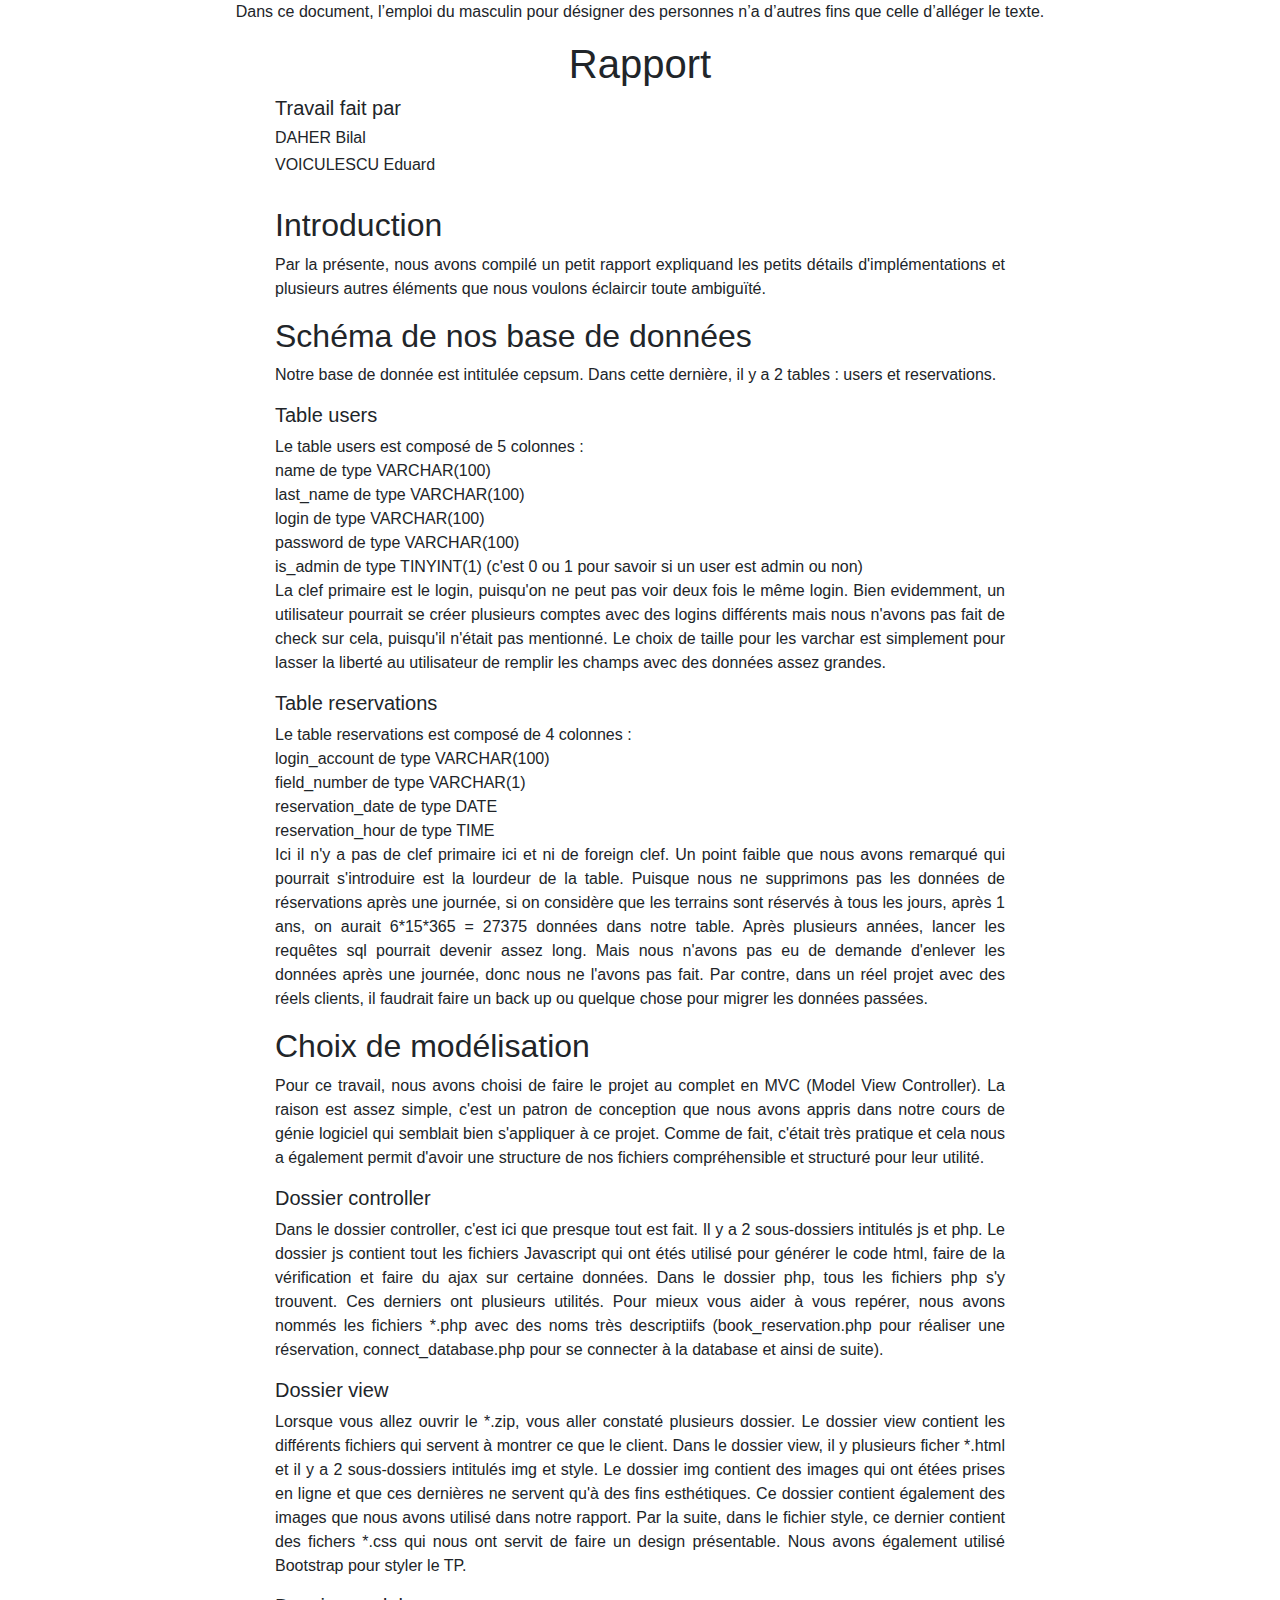
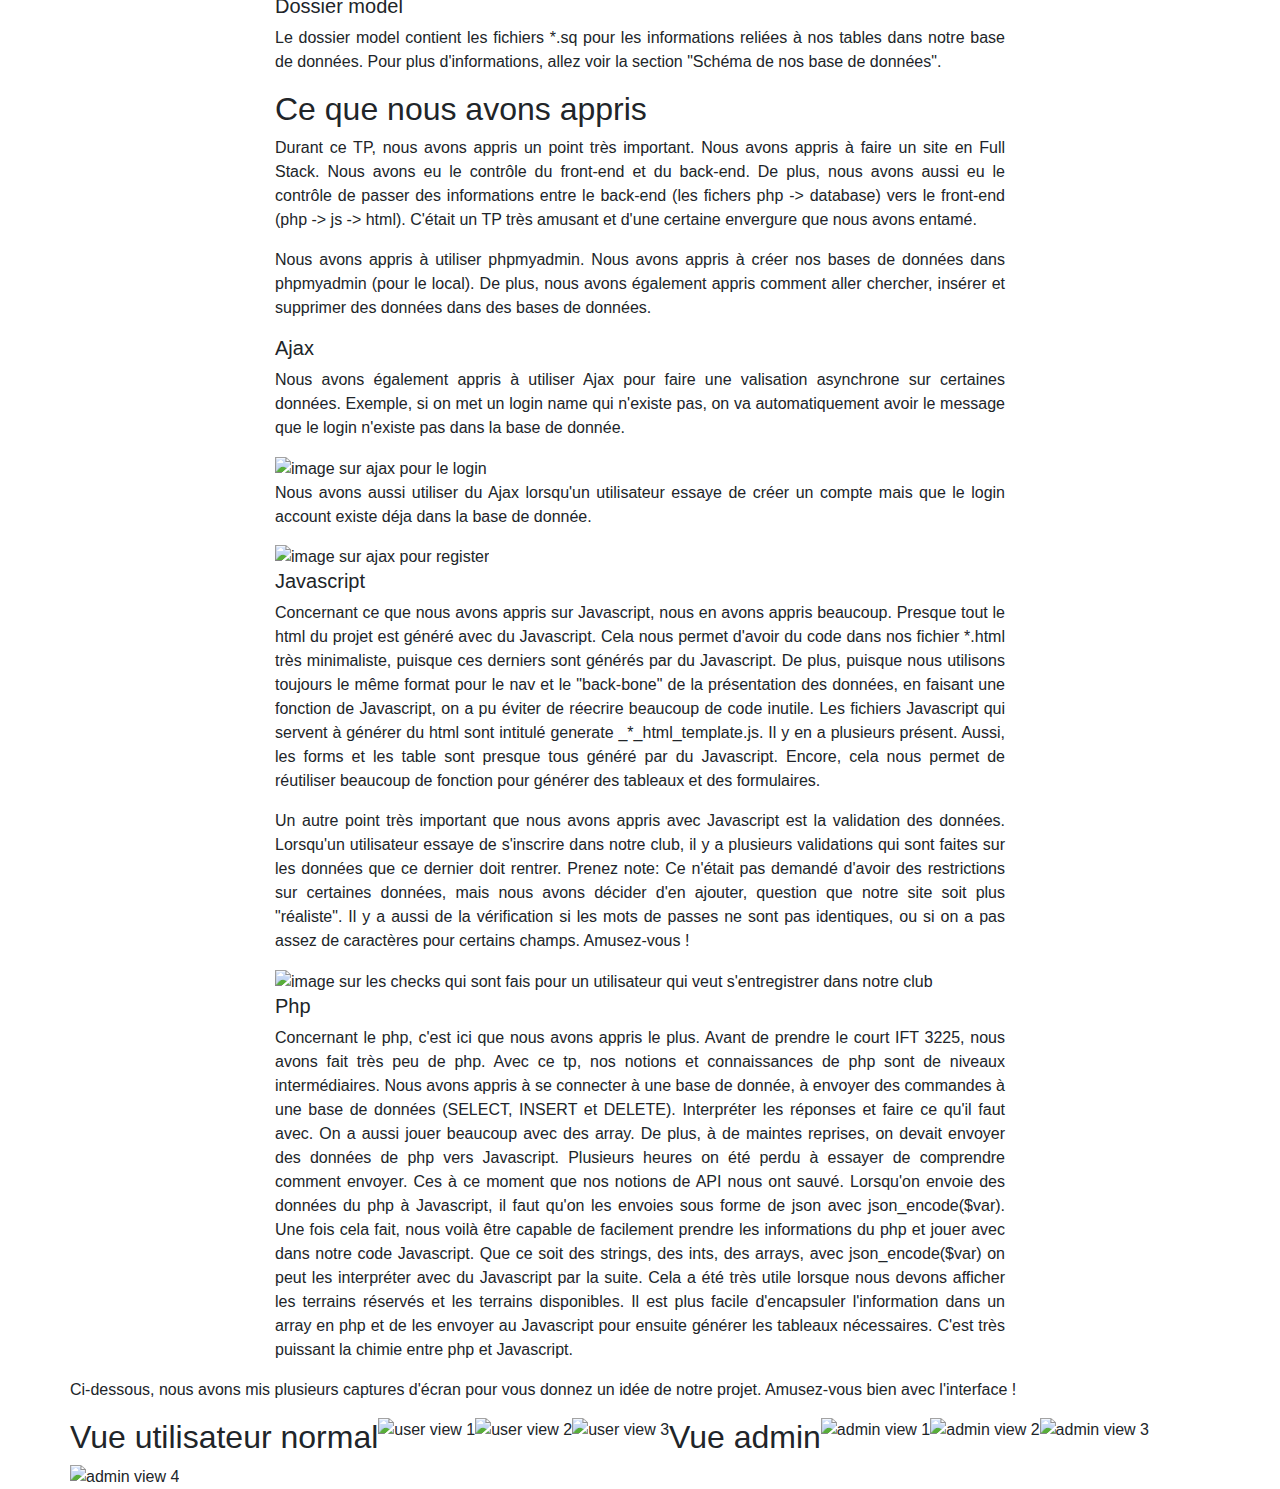
==== rapport.html @ a805cbae "ajout du rapport final" ====
<?xml version="1.0" encoding="UTF-8"?>
<?xml-stylesheet type="text/css" href="style/2048.css"?>
<!DOCTYPE html PUBLIC "-//W3C//DTD XHTML 1.0 Strict//EN" "http://www.w3.org/TR/xhtml1/DTD/xhtml1-strict.dtd">
<html xmlns="http://www.w3.org/1999/xhtml" lang="en" xml:lang="en">
    <head>
        <link rel="stylesheet" href="view/style/bootstrap/css/bootstrap.min.css" />
<!--        <link rel="stylesheet" type="text/css" href="view/style/index.css"/>-->
        <style type="text/css">
            p {
                text-align: justify;
            }
        </style>
        <title>Rapport</title>
    </head>
    <body>
        <div id="container" class="container">
            <p style="text-align: center;">Dans ce document, l’emploi du masculin pour désigner des personnes n’a d’autres fins que celle d’alléger le texte.</p>

            <h1 style="text-align: center;">Rapport</h1>
            <div class="row">
                <div class="col-md-8 offset-md-2">
                    <h5>Travail fait par</h5>
                    <h6>DAHER Bilal</h6>
                    <h6>VOICULESCU Eduard</h6>
                    <br />


                    <!-- Introduction BEGIN -->
                    <h2>Introduction</h2>
                    <p>
                        Par la présente, nous avons compilé un petit rapport expliquand les petits détails
                        d'implémentations et plusieurs autres éléments que nous voulons éclaircir toute ambiguïté.
                    </p>
                    <!-- Introduction END -->


                    <!-- Schéma de nos base de données BEGIN -->
                    <h2>Schéma de nos base de données</h2>
                    <p>
                        Notre base de donnée est intitulée cepsum. Dans cette dernière, il y a 2 tables : users et
                        reservations.
                    </p>
                    <h5>Table users</h5>
                    <p>
                        Le table users est composé de 5 colonnes :<br />
                        name de type VARCHAR(100) <br />
                        last_name de type VARCHAR(100) <br />
                        login de type VARCHAR(100) <br />
                        password de type VARCHAR(100) <br />
                        is_admin de type TINYINT(1) (c'est 0 ou 1 pour savoir si un user est admin ou non) <br />
                        La clef primaire est le login, puisqu'on ne peut pas voir deux fois le même login.
                        Bien evidemment, un utilisateur pourrait se créer plusieurs comptes avec des logins différents
                        mais nous n'avons pas fait de check sur cela, puisqu'il n'était pas mentionné.
                        Le choix de taille pour les varchar est simplement pour lasser la liberté au utilisateur
                        de remplir les champs avec des données assez grandes.
                    </p>
                    <h5>Table reservations</h5>
                    <p>
                        Le table reservations est composé de 4 colonnes :<br />
                        login_account de type VARCHAR(100) <br />
                        field_number de type VARCHAR(1) <br />
                        reservation_date de type DATE <br />
                        reservation_hour de type TIME <br />
                        Ici il n'y a pas de clef primaire ici et ni de foreign clef.
                        Un point faible que nous avons remarqué qui pourrait s'introduire est la lourdeur de la table.
                        Puisque nous ne supprimons pas les données de réservations après une journée, si on considère que les
                        terrains sont réservés à tous les jours, après 1 ans, on aurait 6*15*365 = 27375 données dans notre table.
                        Après plusieurs années, lancer les requêtes sql pourrait devenir assez long. Mais nous n'avons pas
                        eu de demande d'enlever les données après une journée, donc nous ne l'avons pas fait. Par contre,
                        dans un réel projet avec des réels clients, il faudrait faire un back up ou quelque chose pour migrer
                        les données passées.
                    </p>
                    <!-- Schéma de nos base de données END -->


                    <!-- Choix de modélisation BEGIN -->
                    <h2>Choix de modélisation</h2>

                    <p>
                        Pour ce travail, nous avons choisi de faire le projet au complet en MVC
                        (Model View Controller). La raison est assez simple, c'est un patron de
                        conception que nous avons appris dans notre cours de génie logiciel qui
                        semblait bien s'appliquer à ce projet. Comme de fait, c'était très pratique
                        et cela nous a également permit d'avoir une structure de nos fichiers
                        compréhensible et structuré pour leur utilité.
                    </p>
                    <h5>Dossier controller</h5>
                    <p>
                        Dans le dossier controller, c'est ici que presque tout est fait.
                        Il y a  2 sous-dossiers intitulés js et php. Le dossier js contient tout les
                        fichiers Javascript qui ont étés utilisé pour générer le code html, faire de la vérification
                        et faire du ajax sur certaine données. Dans le dossier php, tous les fichiers php s'y trouvent.
                        Ces derniers ont plusieurs utilités. Pour mieux vous aider à vous repérer, nous avons nommés
                        les fichiers *.php avec des noms très descriptiifs (book_reservation.php pour réaliser une réservation,
                        connect_database.php pour se connecter à la database et ainsi de suite).
                    </p>
                    <h5>Dossier view</h5>
                    <p>
                        Lorsque vous allez ouvrir le *.zip, vous aller constaté plusieurs dossier.
                        Le dossier view contient les différents fichiers qui servent à montrer
                        ce que le client. Dans le dossier view, il y plusieurs ficher *.html et il y a
                        2 sous-dossiers intitulés img et style. Le dossier img contient des images
                        qui ont étées prises en ligne et que ces dernières ne servent qu'à des fins esthétiques. Ce dossier
                        contient également des images que nous avons utilisé dans notre rapport.
                        Par la suite, dans le fichier style, ce dernier contient des fichers *.css qui nous ont servit
                        de faire un design présentable. Nous avons également utilisé Bootstrap pour styler le TP.
                    </p>
                    <h5>Dossier model</h5>
                    <p>
                        Le dossier model contient les fichiers *.sq pour les informations reliées à nos tables dans
                        notre base de données. Pour plus d'informations, allez voir la section "Schéma de nos base de données".
                    </p>
                    <!-- Choix de modélisation END -->

                    <!-- Ce que nous avons appris BEGIN -->
                    <h2>Ce que nous avons appris</h2>
                    <p>
                        Durant ce TP, nous avons appris un point très important. Nous avons appris à faire un site
                        en Full Stack. Nous avons eu le contrôle du front-end et du back-end. De plus, nous avons aussi
                        eu le contrôle de passer des informations entre le back-end (les fichers php -> database)
                        vers le front-end (php -> js -> html). C'était un TP très amusant et d'une certaine envergure
                        que nous avons entamé.
                    </p>
                    <p>
                        Nous avons appris à utiliser phpmyadmin. Nous avons appris à créer nos bases de données dans
                        phpmyadmin (pour le local). De plus, nous avons également appris comment aller chercher,
                        insérer et supprimer des données dans des bases de données.
                    </p>
                    <h5>Ajax</h5>
                    <p>
                        Nous avons également appris à utiliser Ajax pour faire une valisation asynchrone sur certaines
                        données. Exemple, si on met un login name qui n'existe pas, on va automatiquement avoir le
                        message que le login n'existe pas dans la base de donnée.
                    </p>
                    <img src="view/img/ajax_login.PNG" alt="image sur ajax pour le login" />
                    <p>
                        Nous avons aussi utiliser du Ajax lorsqu'un utilisateur essaye de créer un compte mais que le
                        login account existe déja dans la base de donnée.
                    </p>
                    <img src="view/img/ajax_register.PNG" alt="image sur ajax pour register" />
                    <h5>Javascript</h5>
                    <p>
                        Concernant ce que nous avons appris sur Javascript, nous en avons appris beaucoup.
                        Presque tout le html du projet est généré avec du Javascript. Cela nous permet d'avoir
                        du code dans nos fichier *.html très minimaliste, puisque ces derniers sont générés
                        par du Javascript. De plus, puisque nous utilisons toujours le même format pour le nav et
                        le "back-bone" de la présentation des données, en faisant une fonction de Javascript, on
                        a pu éviter de réecrire beaucoup de code inutile. Les fichiers Javascript qui servent
                        à générer du html sont intitulé generate _*_html_template.js. Il y en a plusieurs présent.
                        Aussi, les forms et les table sont presque tous généré par du Javascript. Encore, cela nous permet
                        de réutiliser beaucoup de fonction pour générer des tableaux et des formulaires.
                    </p>
                    <p>
                        Un autre point très important que nous avons appris avec Javascript est la validation des données.
                        Lorsqu'un utilisateur essaye de s'inscrire dans notre club, il y a plusieurs validations qui
                        sont faites sur les données que ce dernier doit rentrer. Prenez note: Ce n'était pas demandé
                        d'avoir des restrictions sur certaines données, mais nous avons décider d'en ajouter, question que
                        notre site soit plus "réaliste". Il y a aussi de la vérification si les mots de passes ne sont pas
                        identiques, ou si on a pas assez de caractères pour certains champs. Amusez-vous !
                    </p>
                    <img src="view/img/register_check.PNG" alt="image sur les checks qui sont fais pour un utilisateur qui veut s'entregistrer dans notre club" />
                    <h5>Php</h5>
                    <p>
                        Concernant le php, c'est ici que nous avons appris le plus. Avant de prendre le court IFT 3225,
                        nous avons fait très peu de php. Avec ce tp, nos notions et connaissances de php sont de niveaux
                        intermédiaires. Nous avons appris à se connecter à une base de donnée, à envoyer des commandes
                        à une base de données (SELECT, INSERT et DELETE). Interpréter les réponses et faire ce qu'il faut avec.
                        On a aussi jouer beaucoup avec des array. De plus, à de maintes reprises, on devait envoyer des
                        données de php vers Javascript. Plusieurs heures on été perdu à essayer de comprendre comment envoyer.
                        Ces à ce moment que nos notions de API nous ont sauvé. Lorsqu'on envoie des données du php à Javascript,
                        il faut qu'on les envoies sous forme de json avec json_encode($var). Une fois cela fait,
                        nous voilà être capable de facilement prendre les informations du php et jouer avec dans notre code
                        Javascript. Que ce soit des strings, des ints, des arrays, avec json_encode($var) on peut les interpréter
                        avec du Javascript par la suite. Cela a été très utile lorsque nous devons afficher les terrains
                        réservés et les terrains disponibles. Il est plus facile d'encapsuler l'information dans un array en php
                        et de les envoyer au Javascript pour ensuite générer les tableaux nécessaires. C'est très puissant la
                        chimie entre php et Javascript.
                    </p>
                    <!-- Ce que nous avons appris END -->


                </div>

                <p>
                    Ci-dessous, nous avons mis plusieurs captures d'écran pour vous donnez un idée de notre projet.
                    Amusez-vous bien avec l'interface !
                </p>

                <h2>Vue utilisateur normal</h2>
                <img src="view/img/user_view_1.PNG" alt="user view 1" />
                <img src="view/img/user_view_2.PNG" alt="user view 2" />
                <img src="view/img/user_view_3.PNG" alt="user view 3" />

                <h2>Vue admin</h2>
                <img src="view/img/admin_view_1.PNG" alt="admin view 1" />
                <img src="view/img/admin_view_2.PNG" alt="admin view 2" />
                <img src="view/img/admin_view_3.PNG" alt="admin view 3" />
                <img src="view/img/admin_view_4.PNG" alt="admin view 4" />

            </div>
        </div>
    </body>
</html>
---- view/style/index.css ----
body {
    background-image: url("../img/background_CEPSUM.jpg");
    font-family: "Trebuchet MS", Arial, Helvetica, sans-serif;
}

#container {
    padding: 16px;
    display: flex;
    align-items: center;
    justify-content: center;
}

#login {
    background: rgb(73, 73, 73, 0.5);
    width: 40%;
}

.form-field {

}

#login-info {

}

.form_buttons {

}

#register{
    background: rgb(73, 73, 73, 0.5);
    width : 50%;
}

.center-h1 {
    text-align: center;
}

form {
    padding: 20px;
}

button {
    background-color: #4286f4;
    color: white;
    padding: 14px 20px;
    margin: 8px 0;
    border: none;
    cursor: pointer;
    width: 100%;
}  

button:hover {
    opacity: 0.8;
}

input[type=text], input[type=password] {
    width: 100%;
    padding: 12px 20px;
    margin: 8px 0;
    display: inline-block;
    border: 1px solid #ccc;
    box-sizing: border-box;
}

.cancel_button {
    background-color: #bc2020;
}
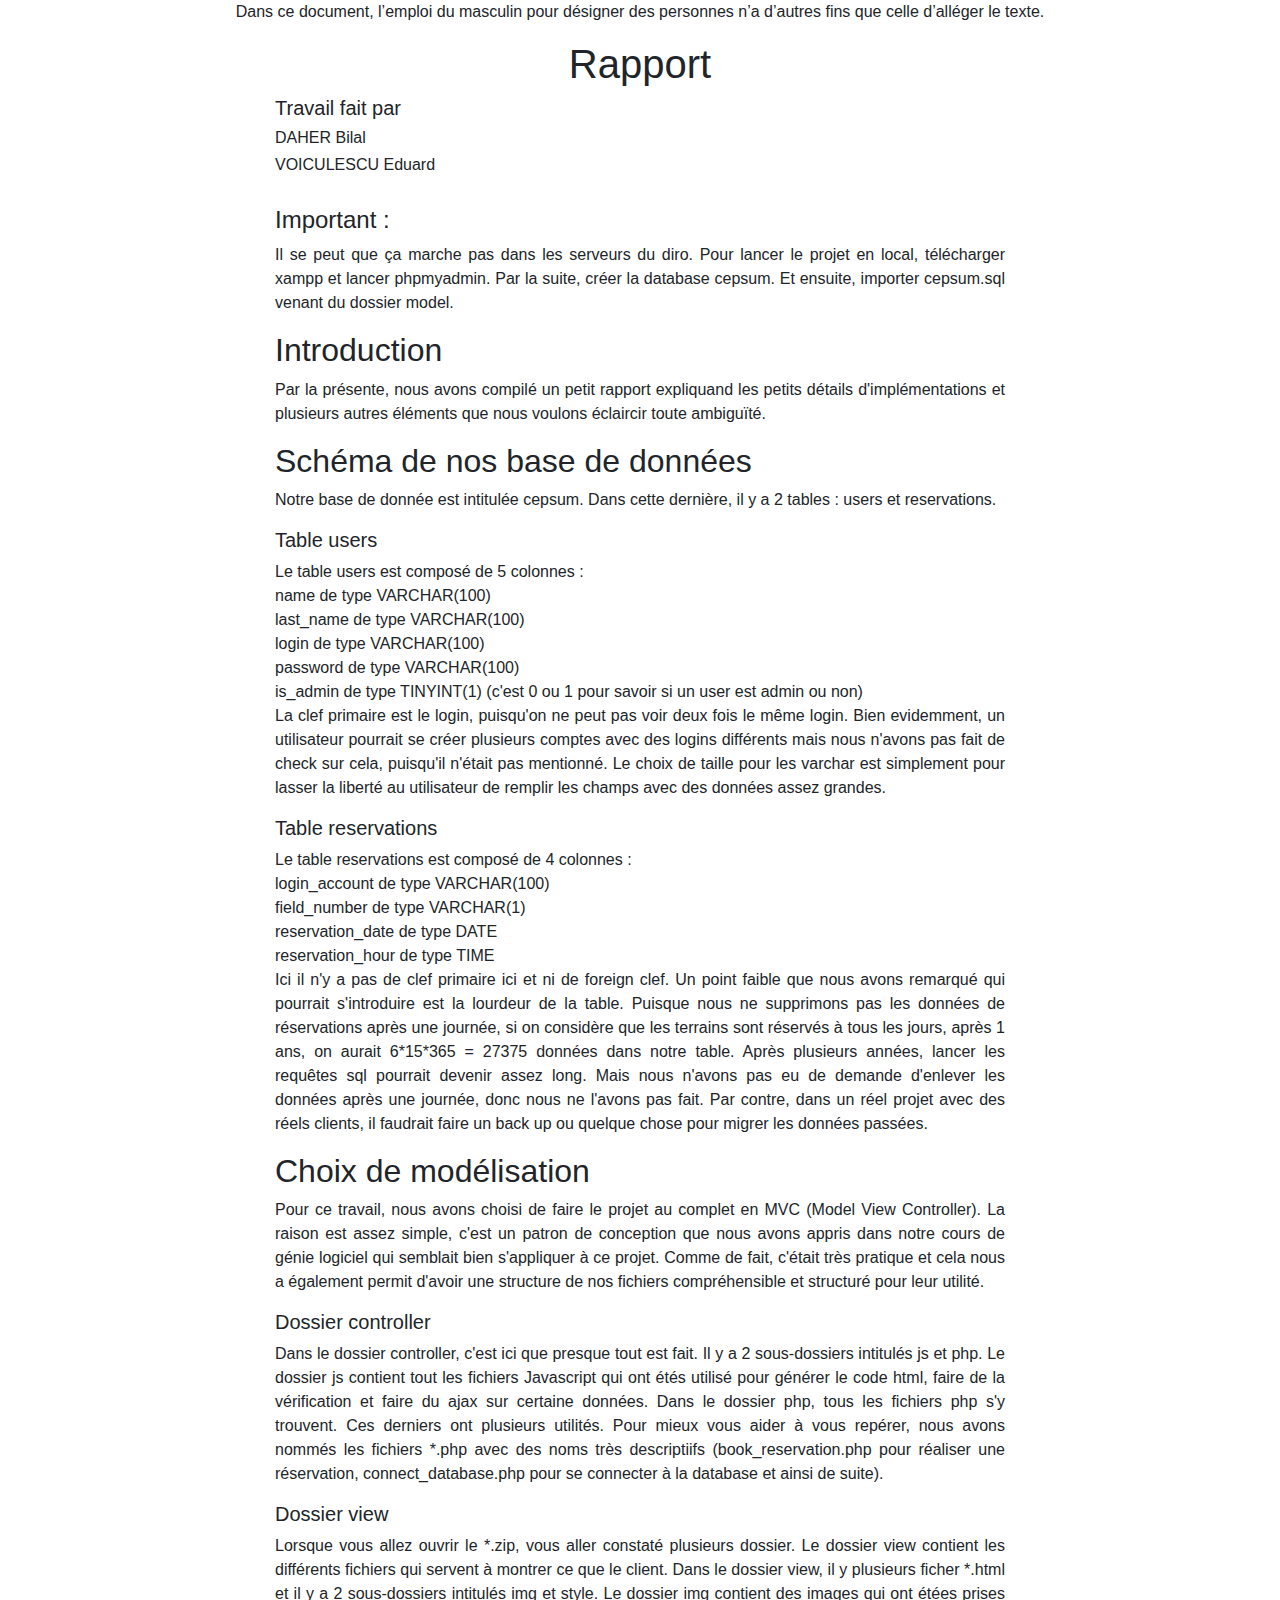
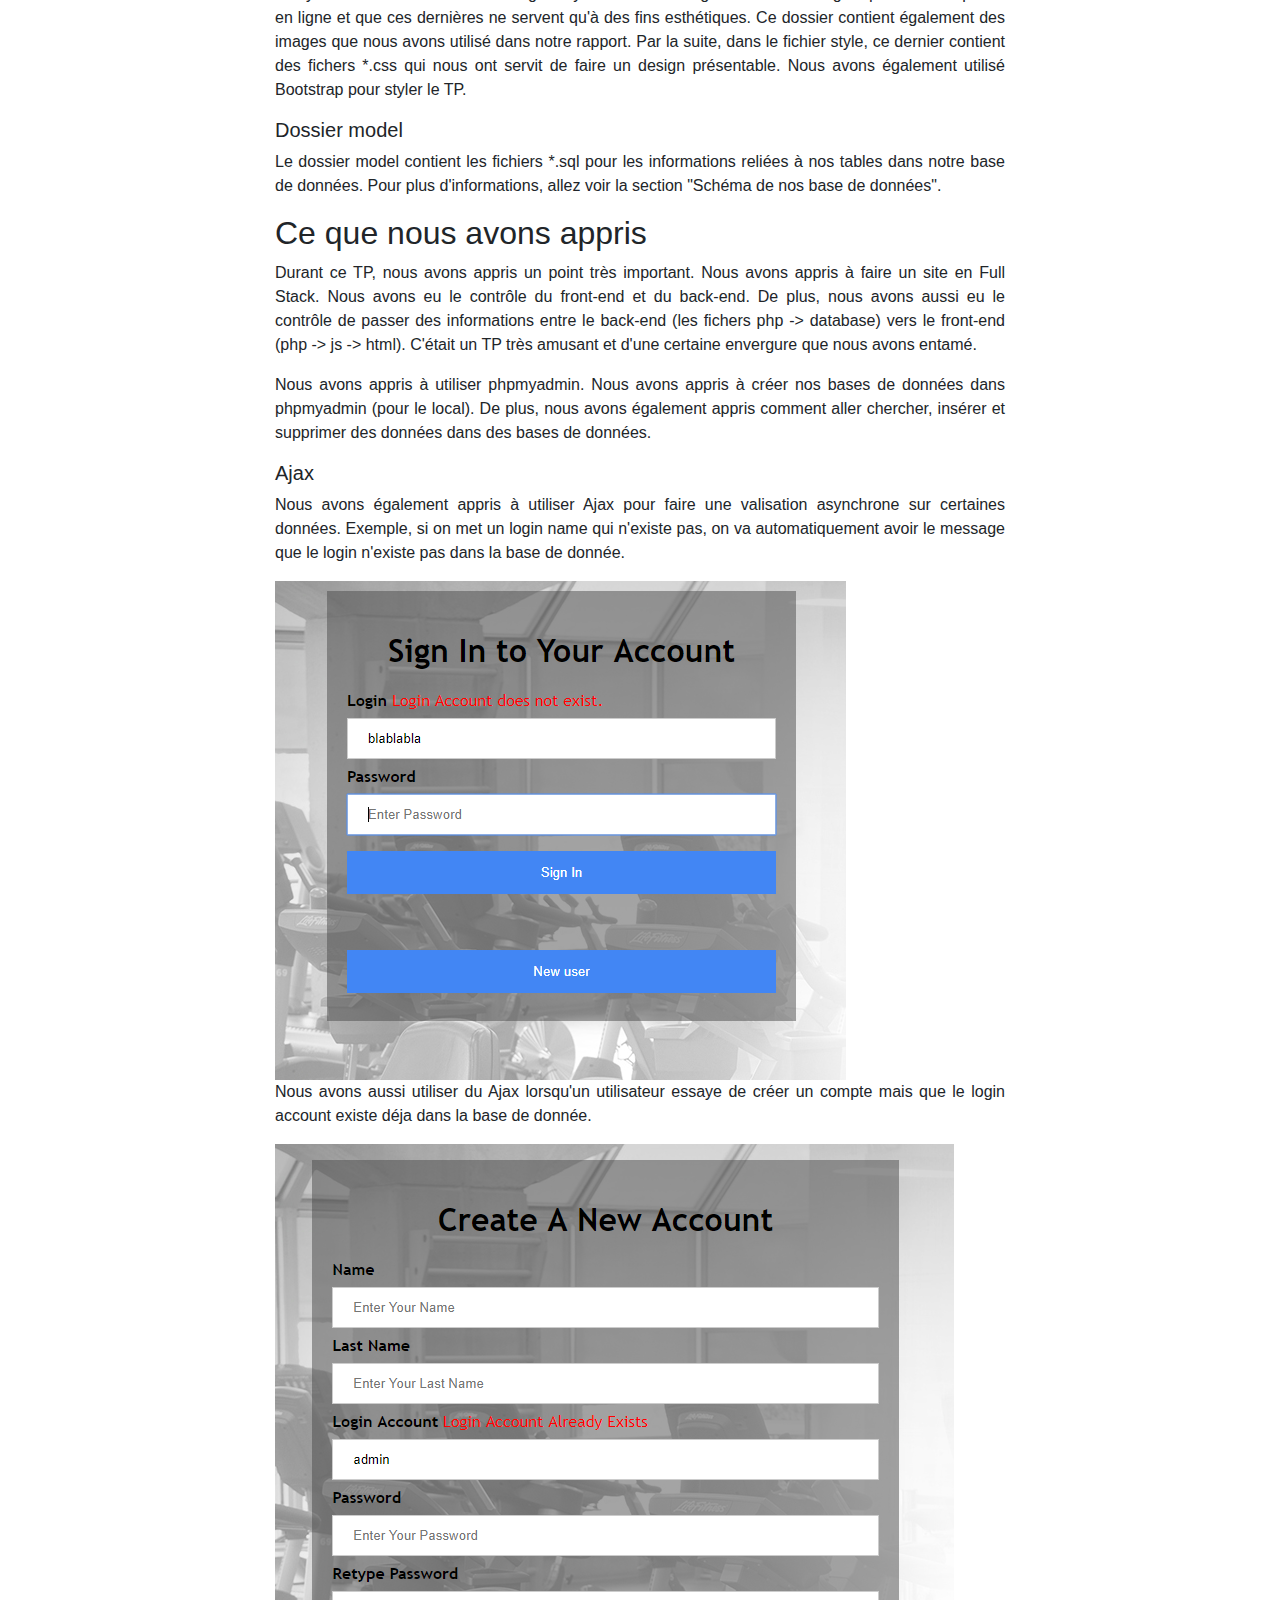
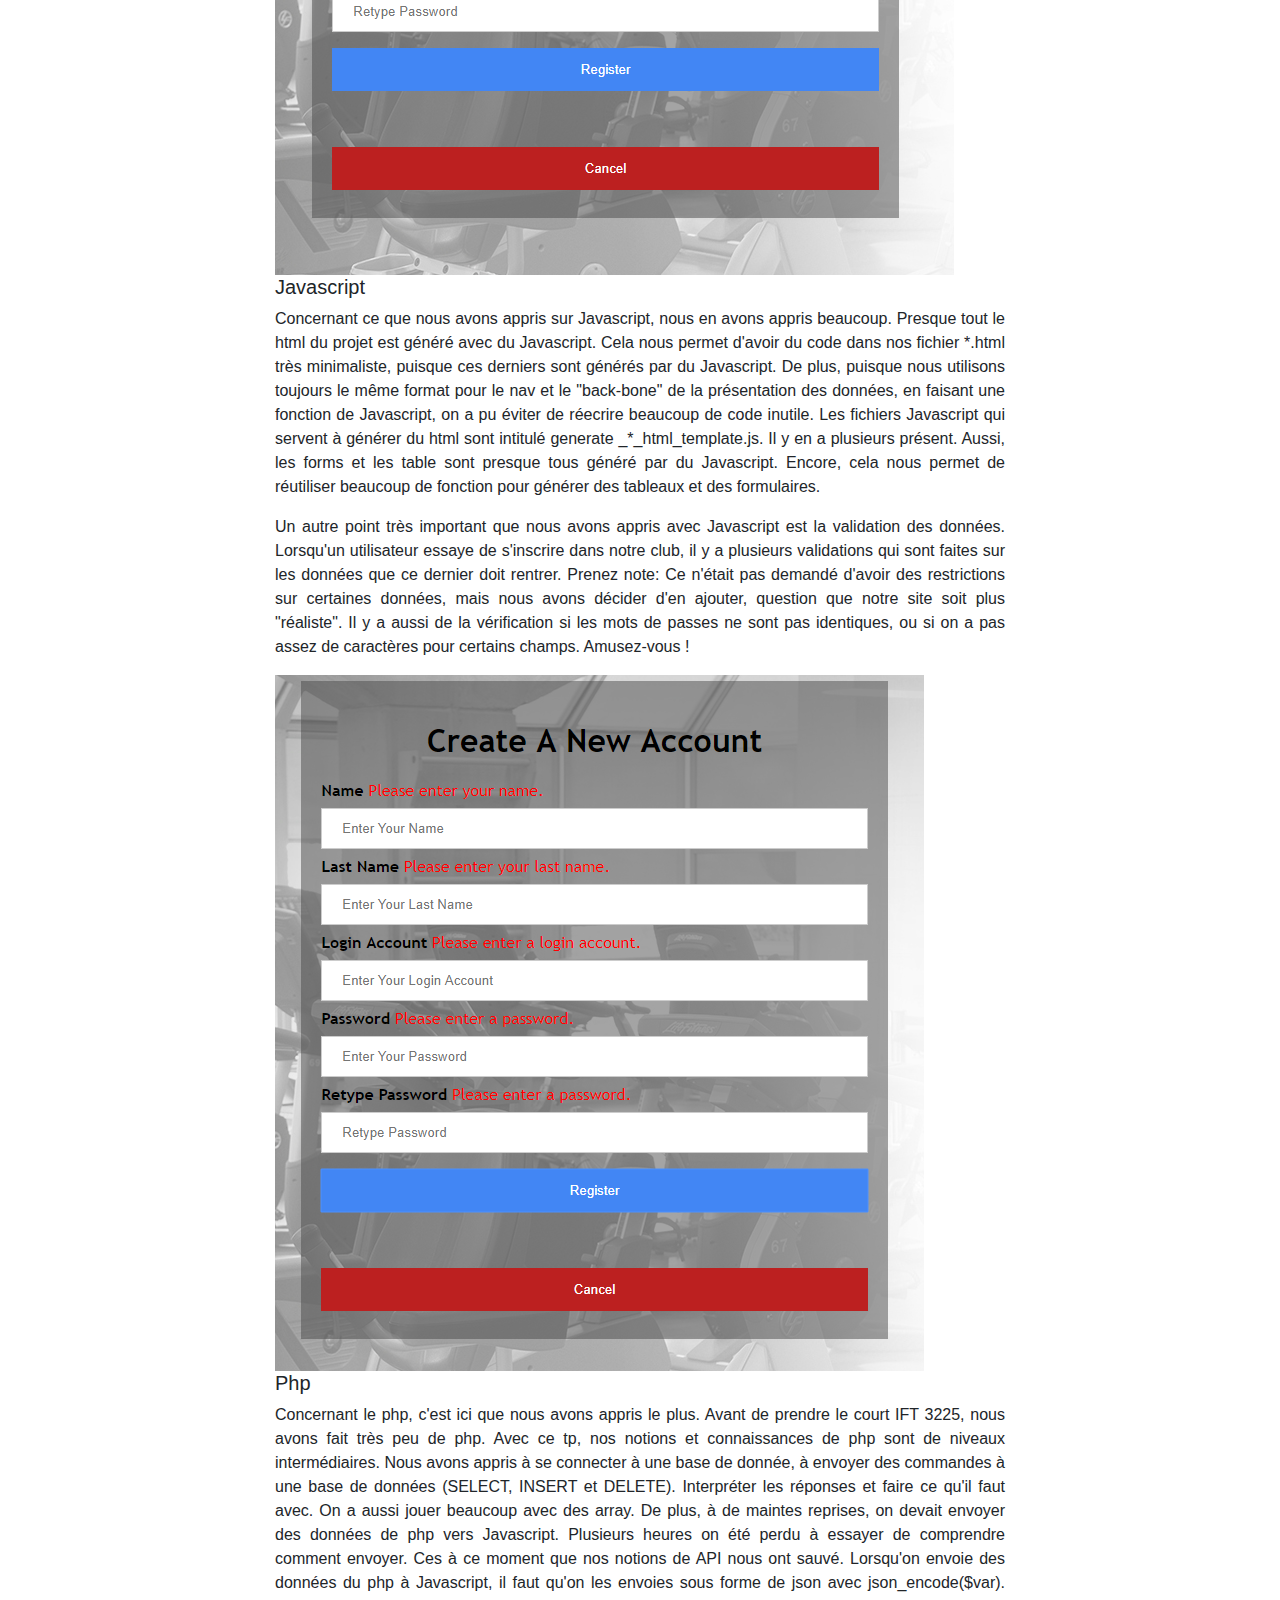
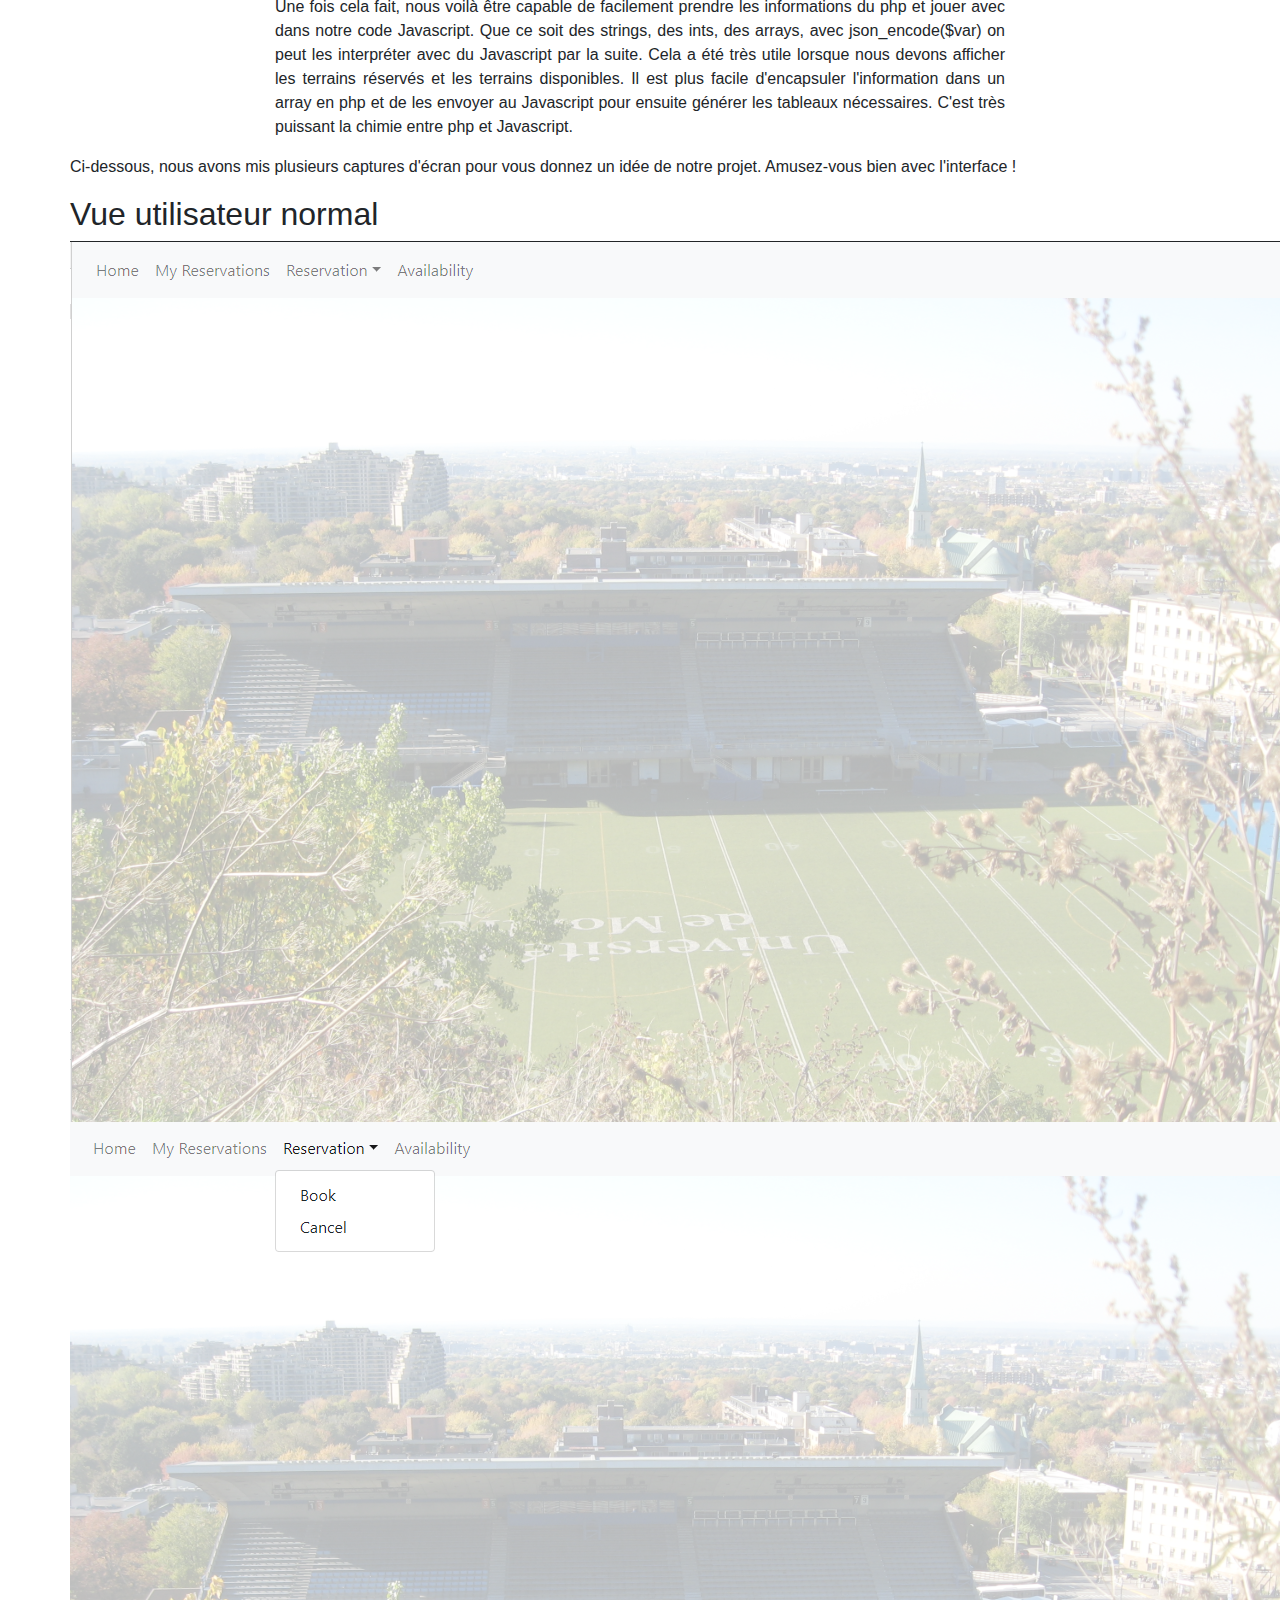
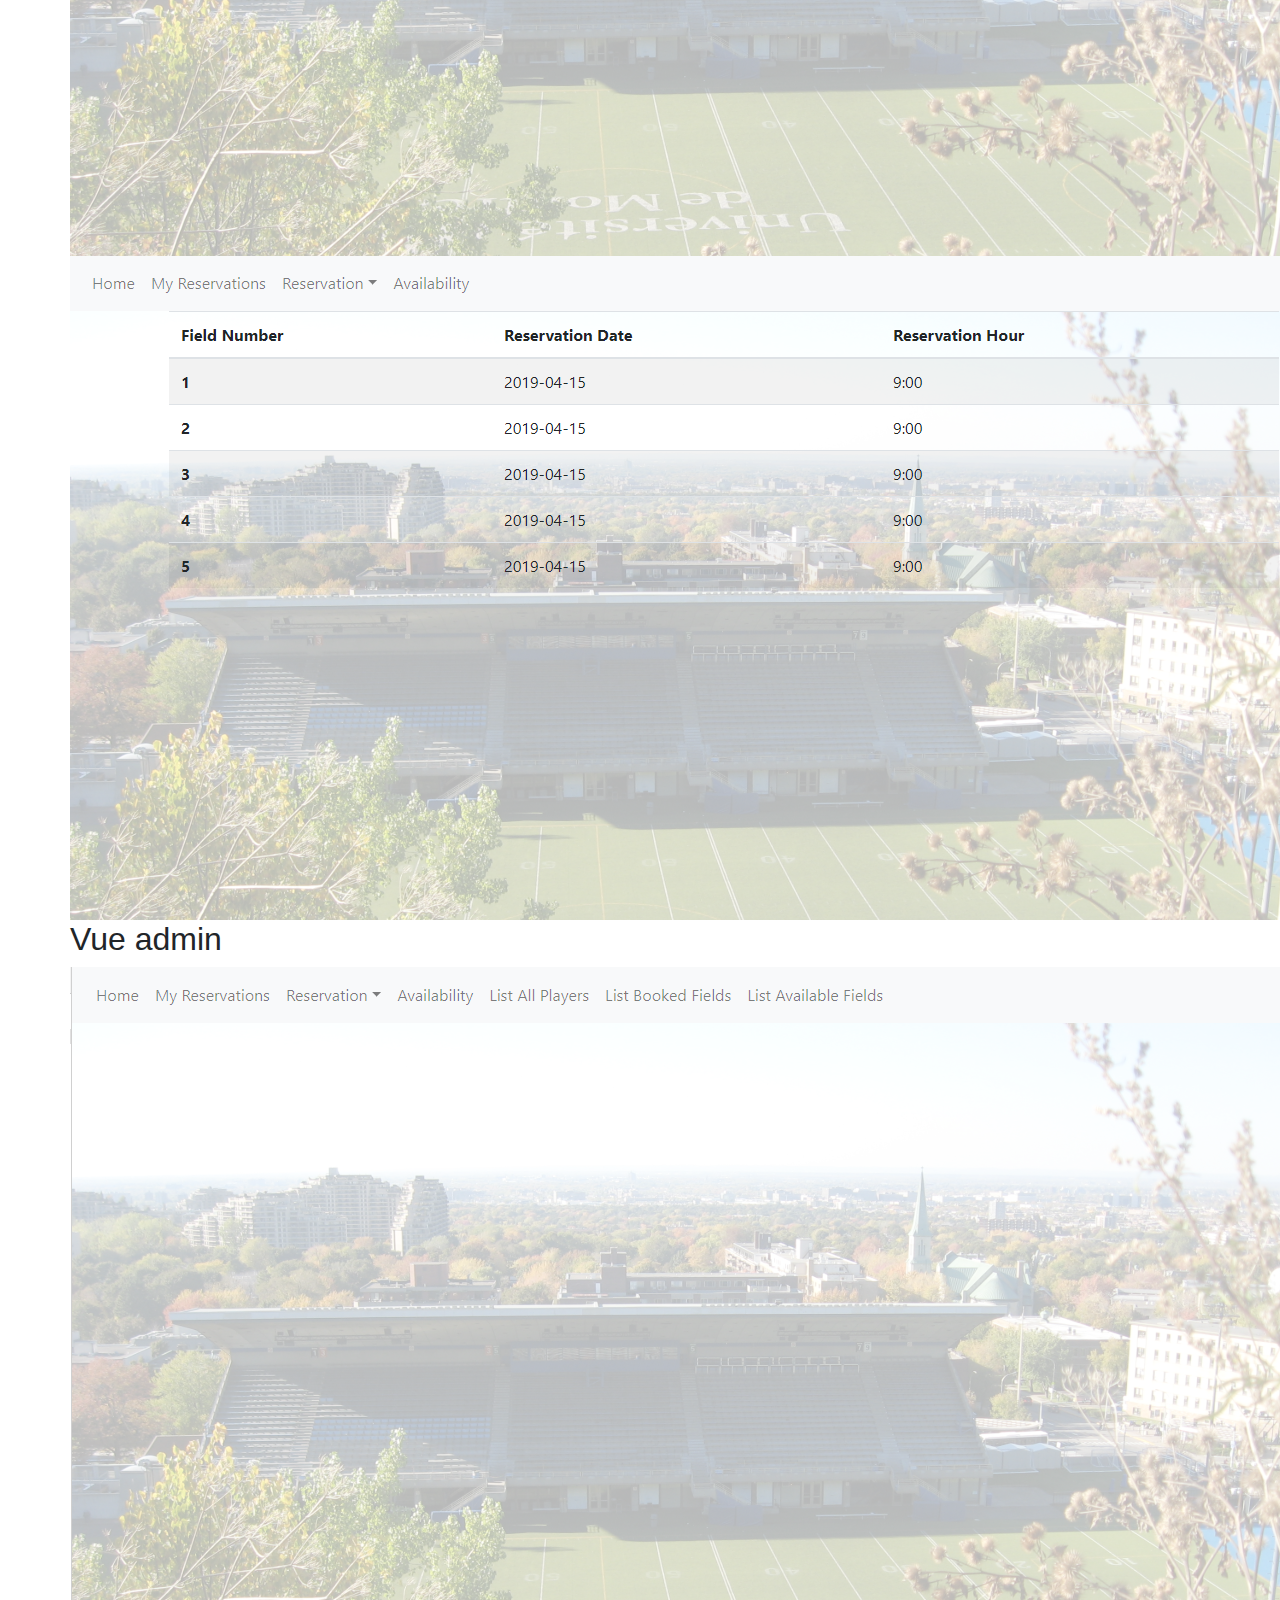
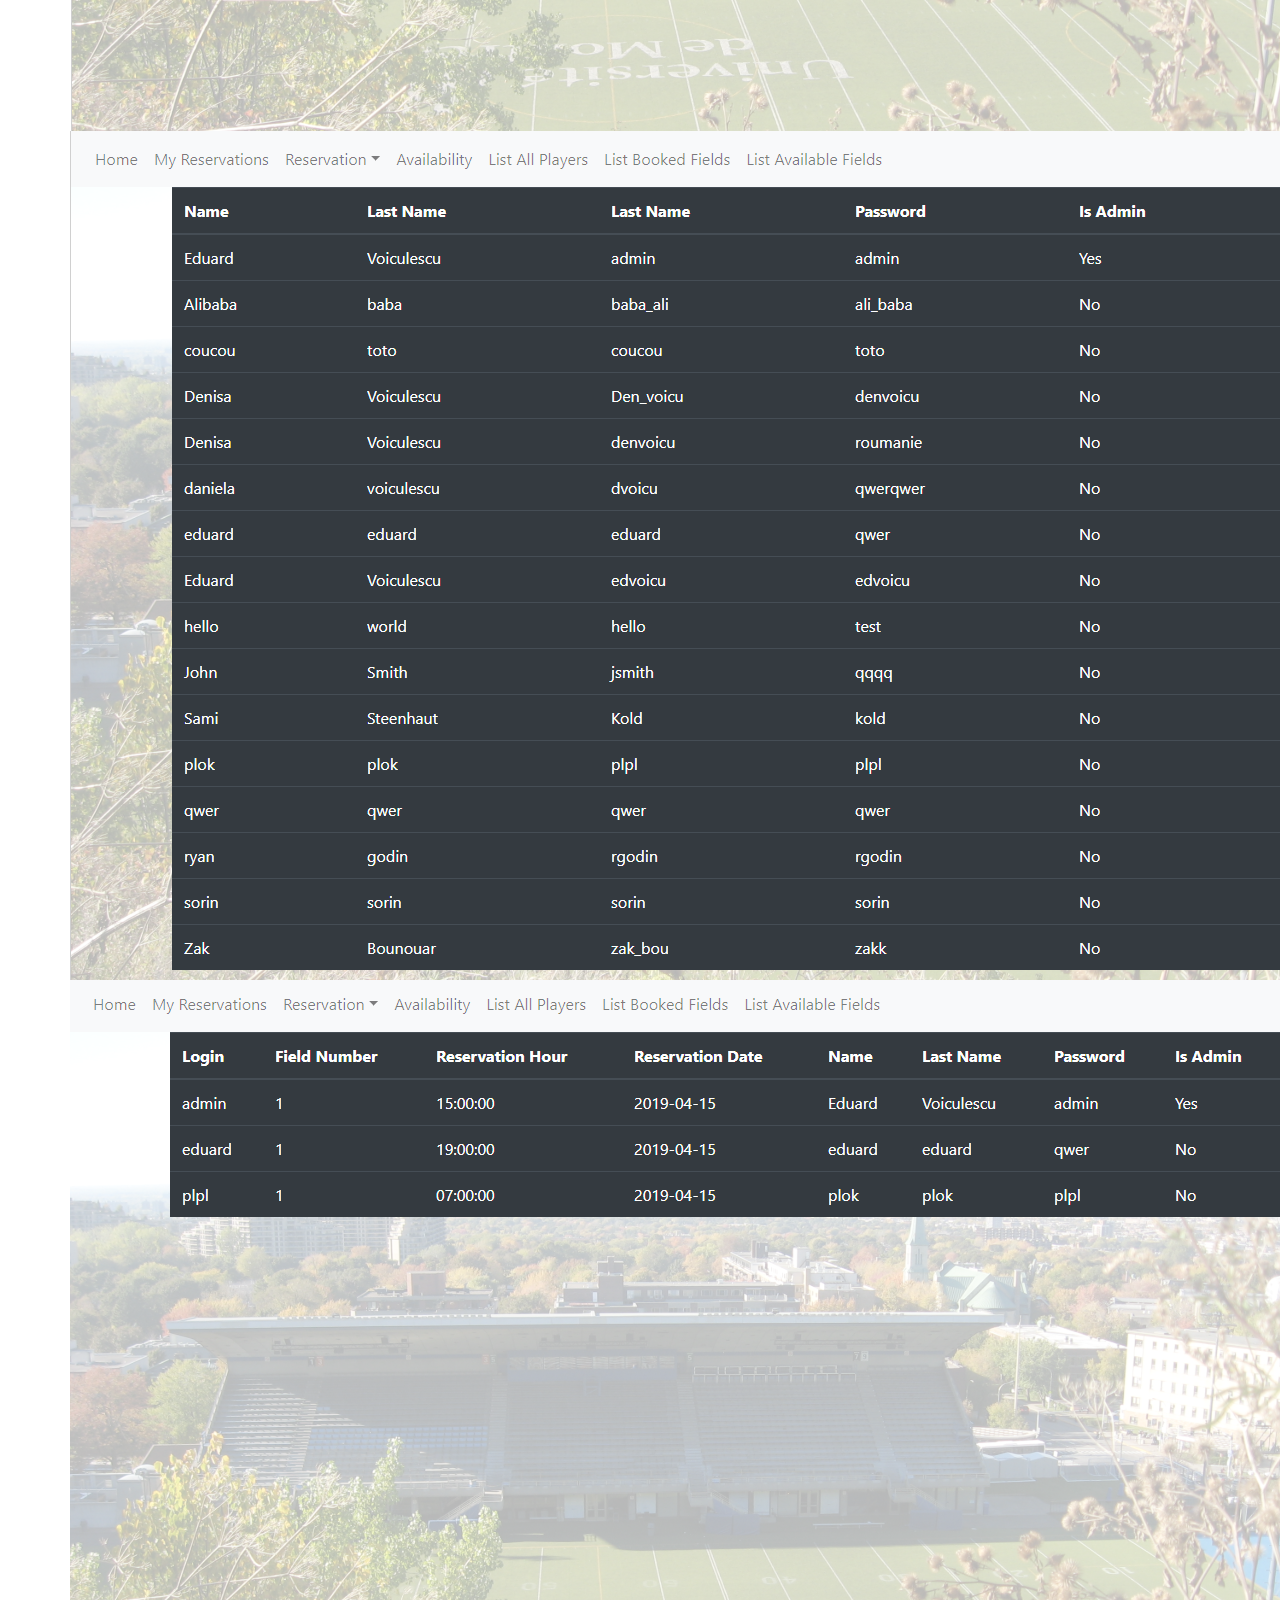
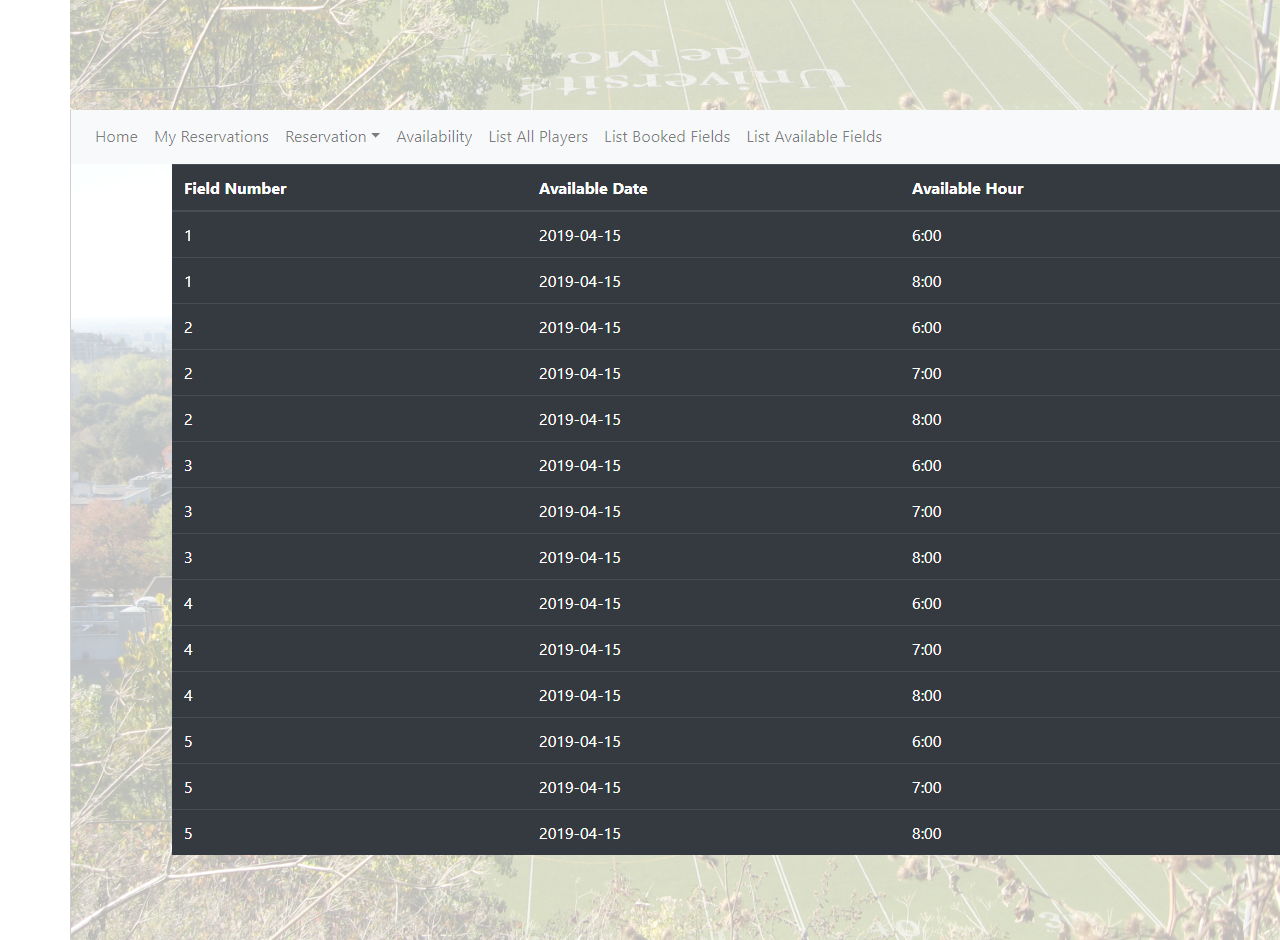
==== commit 89878436: "ajout du rapport final" ====
--- a/rapport.html
+++ b/rapport.html
@@ -24,6 +24,12 @@
                     <h6>VOICULESCU Eduard</h6>
                     <br />
 
+                    <h4>Important :</h4>
+                    <p>
+                        Il se peut que ça marche pas dans les serveurs du diro. Pour lancer le projet en local,
+                        télécharger xampp et lancer phpmyadmin. Par la suite, créer la database cepsum. Et ensuite, importer
+                        cepsum.sql venant du dossier model.
+                    </p>
 
                     <!-- Introduction BEGIN -->
                     <h2>Introduction</h2>
@@ -107,7 +113,7 @@
                     </p>
                     <h5>Dossier model</h5>
                     <p>
-                        Le dossier model contient les fichiers *.sq pour les informations reliées à nos tables dans
+                        Le dossier model contient les fichiers *.sql pour les informations reliées à nos tables dans
                         notre base de données. Pour plus d'informations, allez voir la section "Schéma de nos base de données".
                     </p>
                     <!-- Choix de modélisation END -->
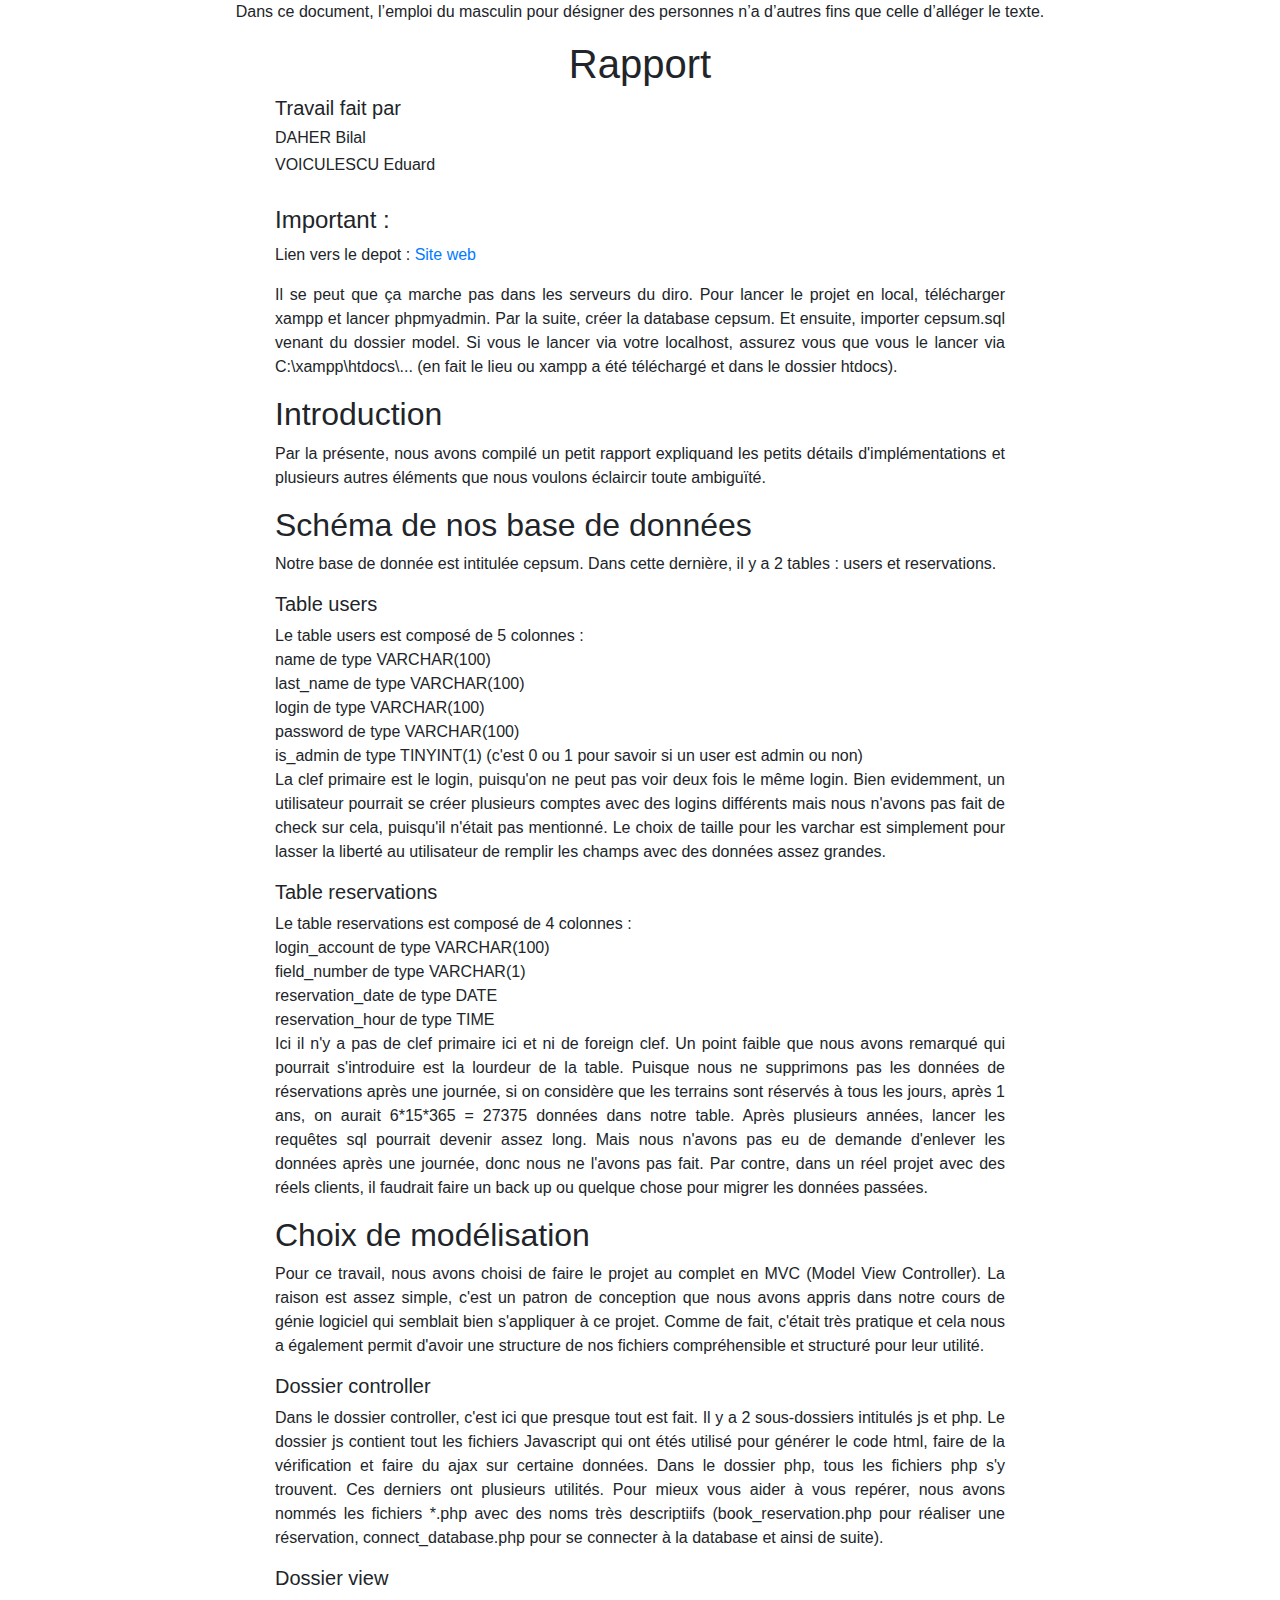
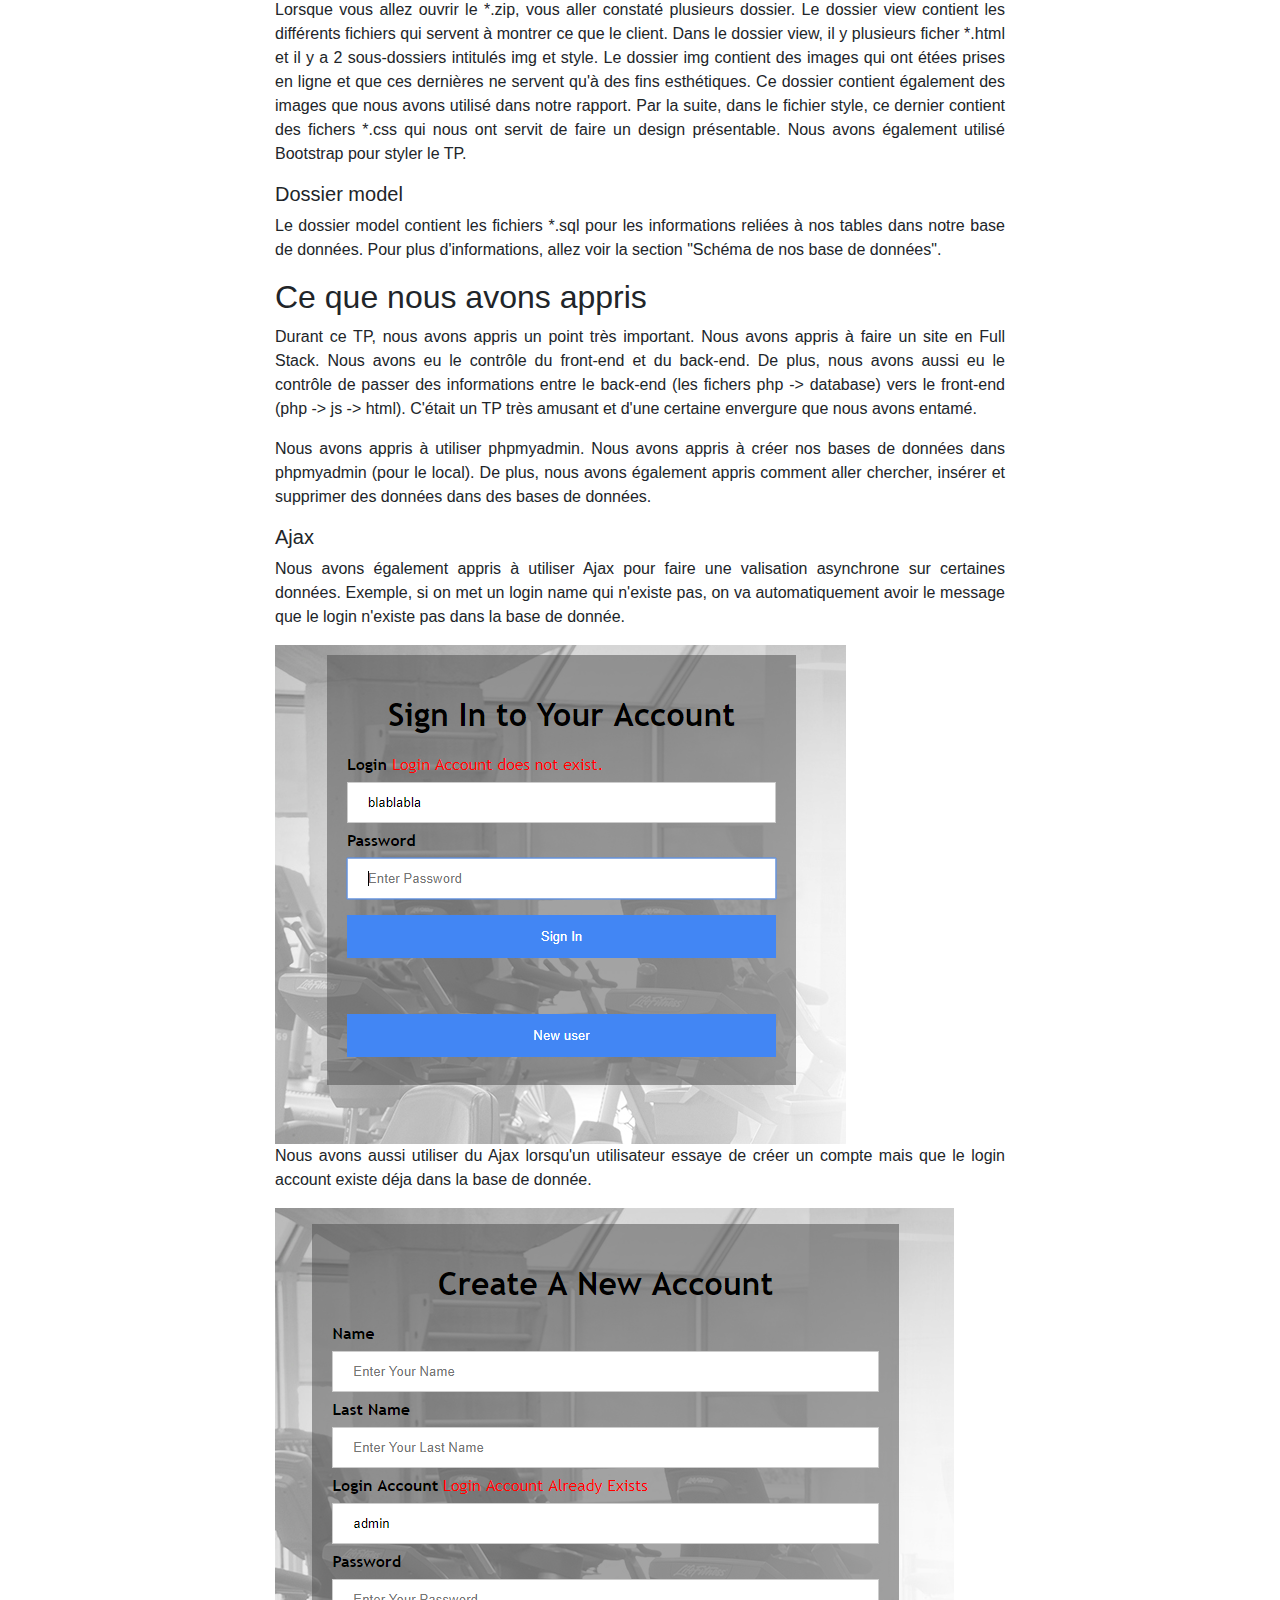
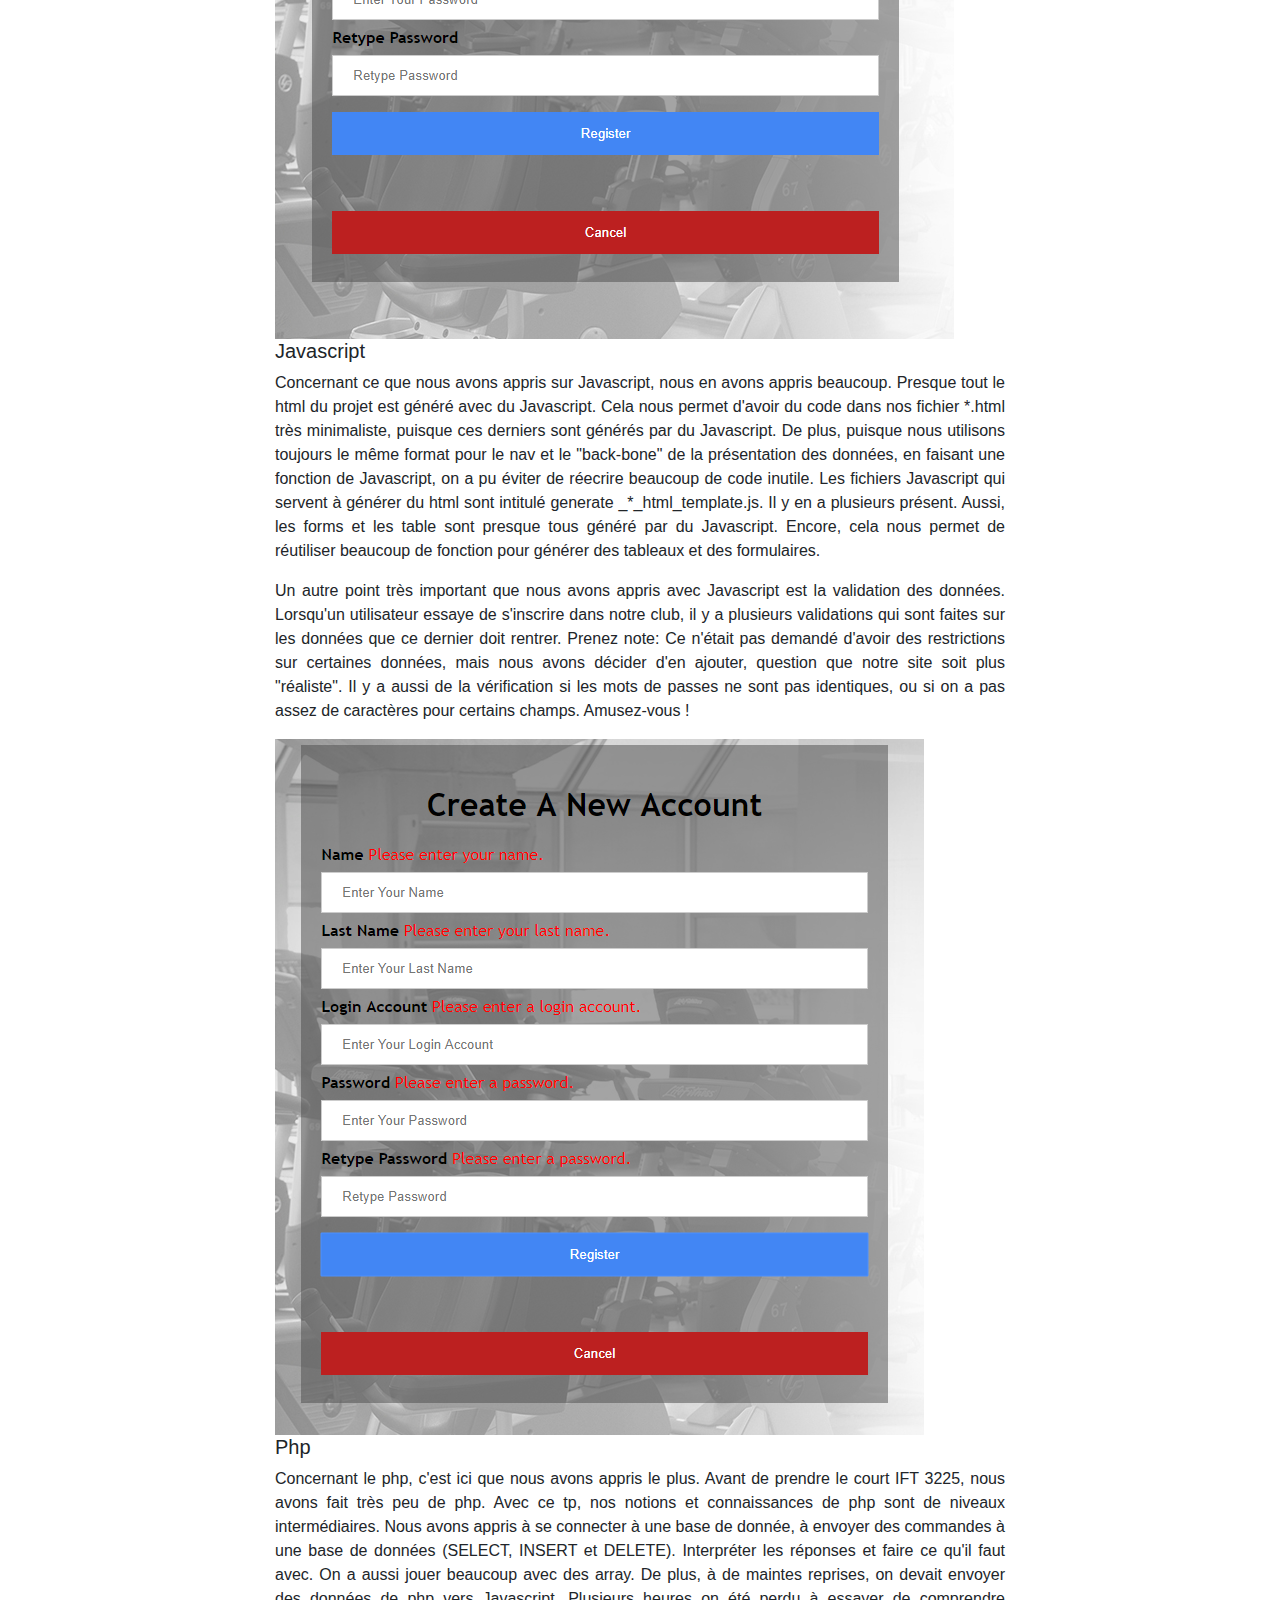
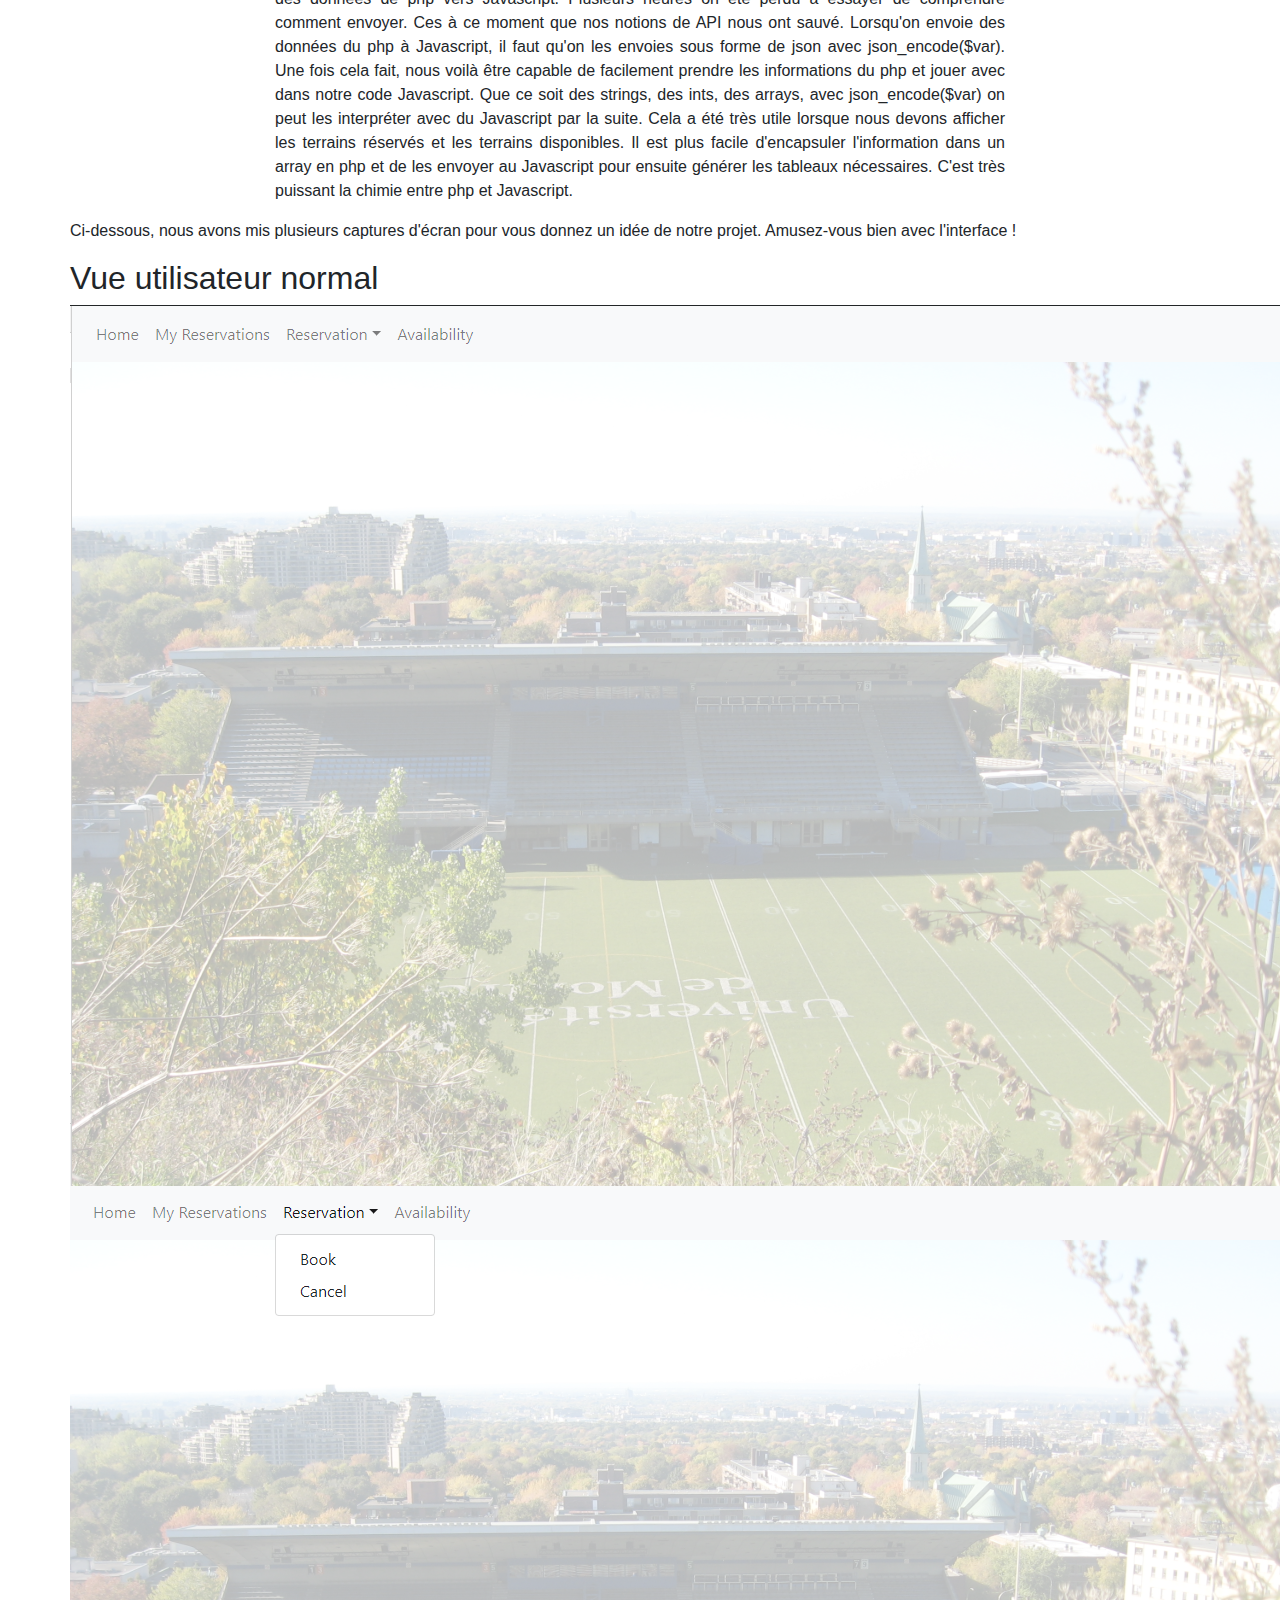
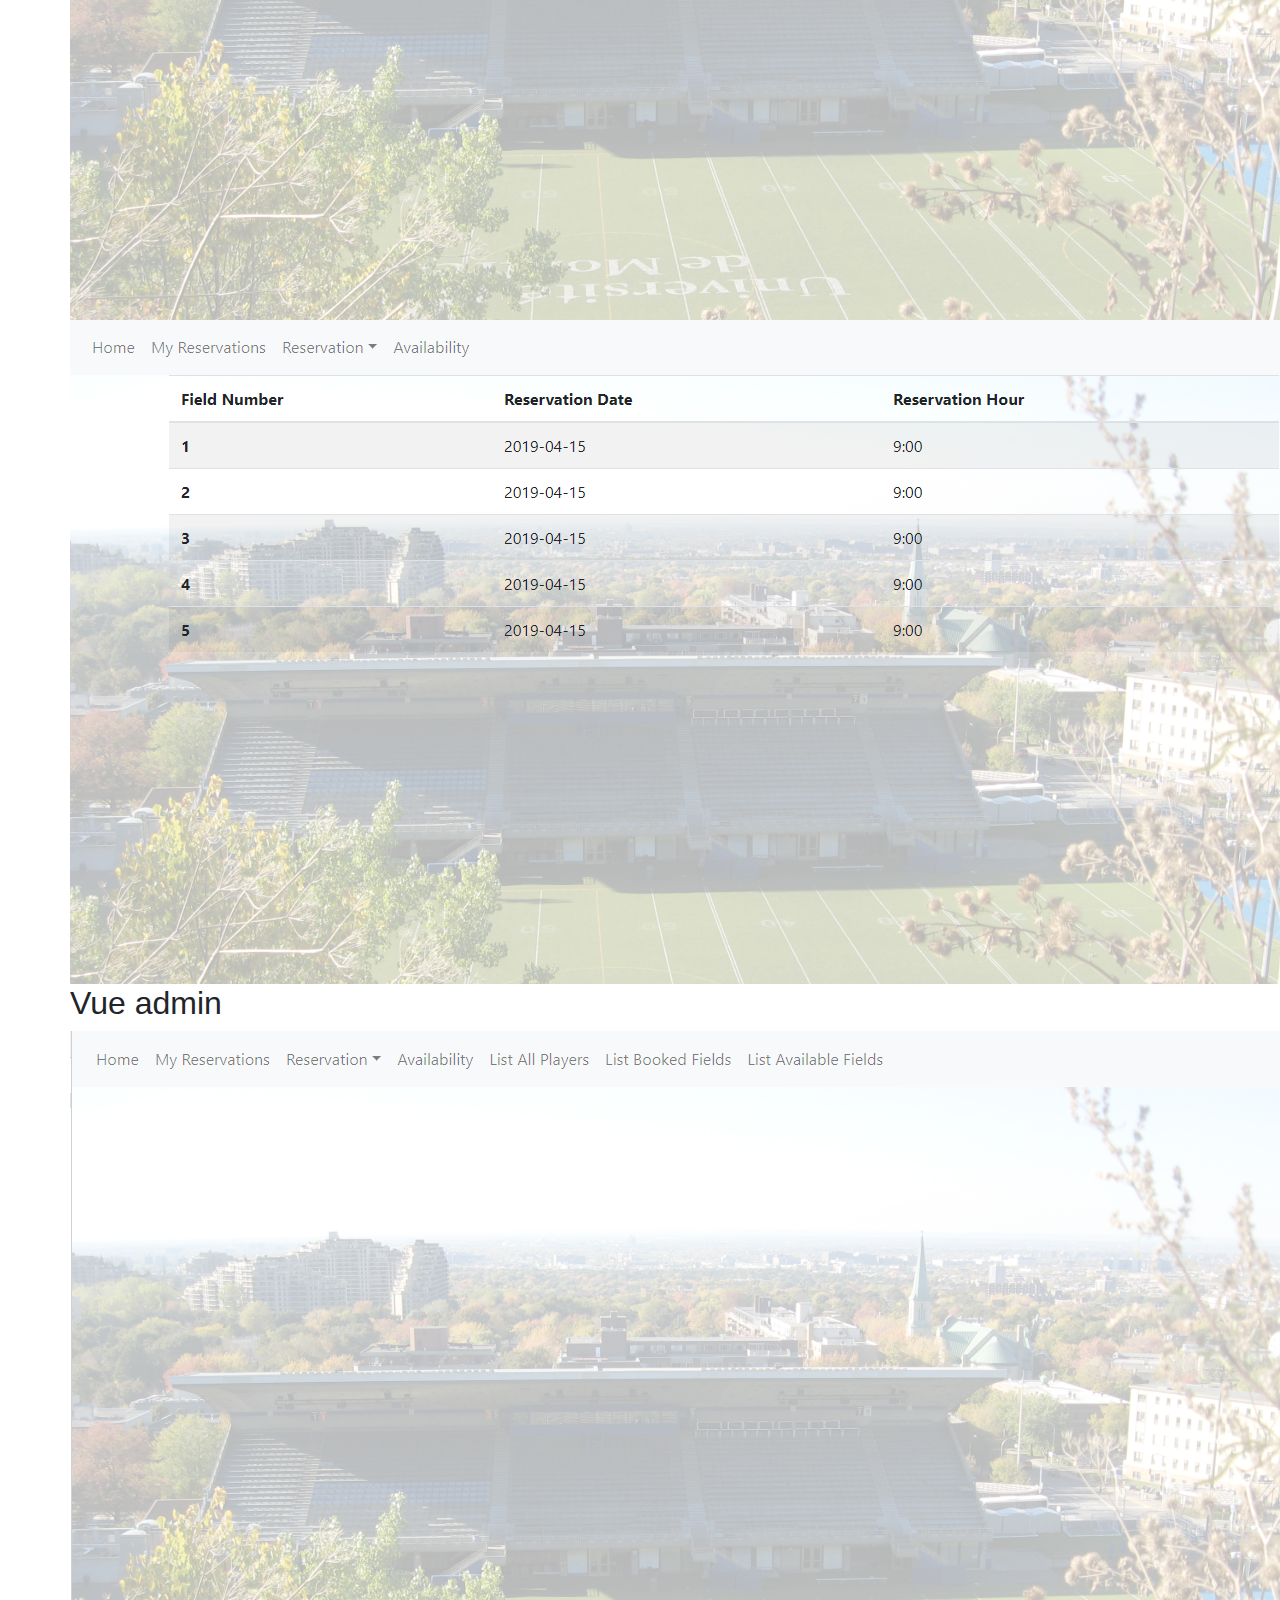
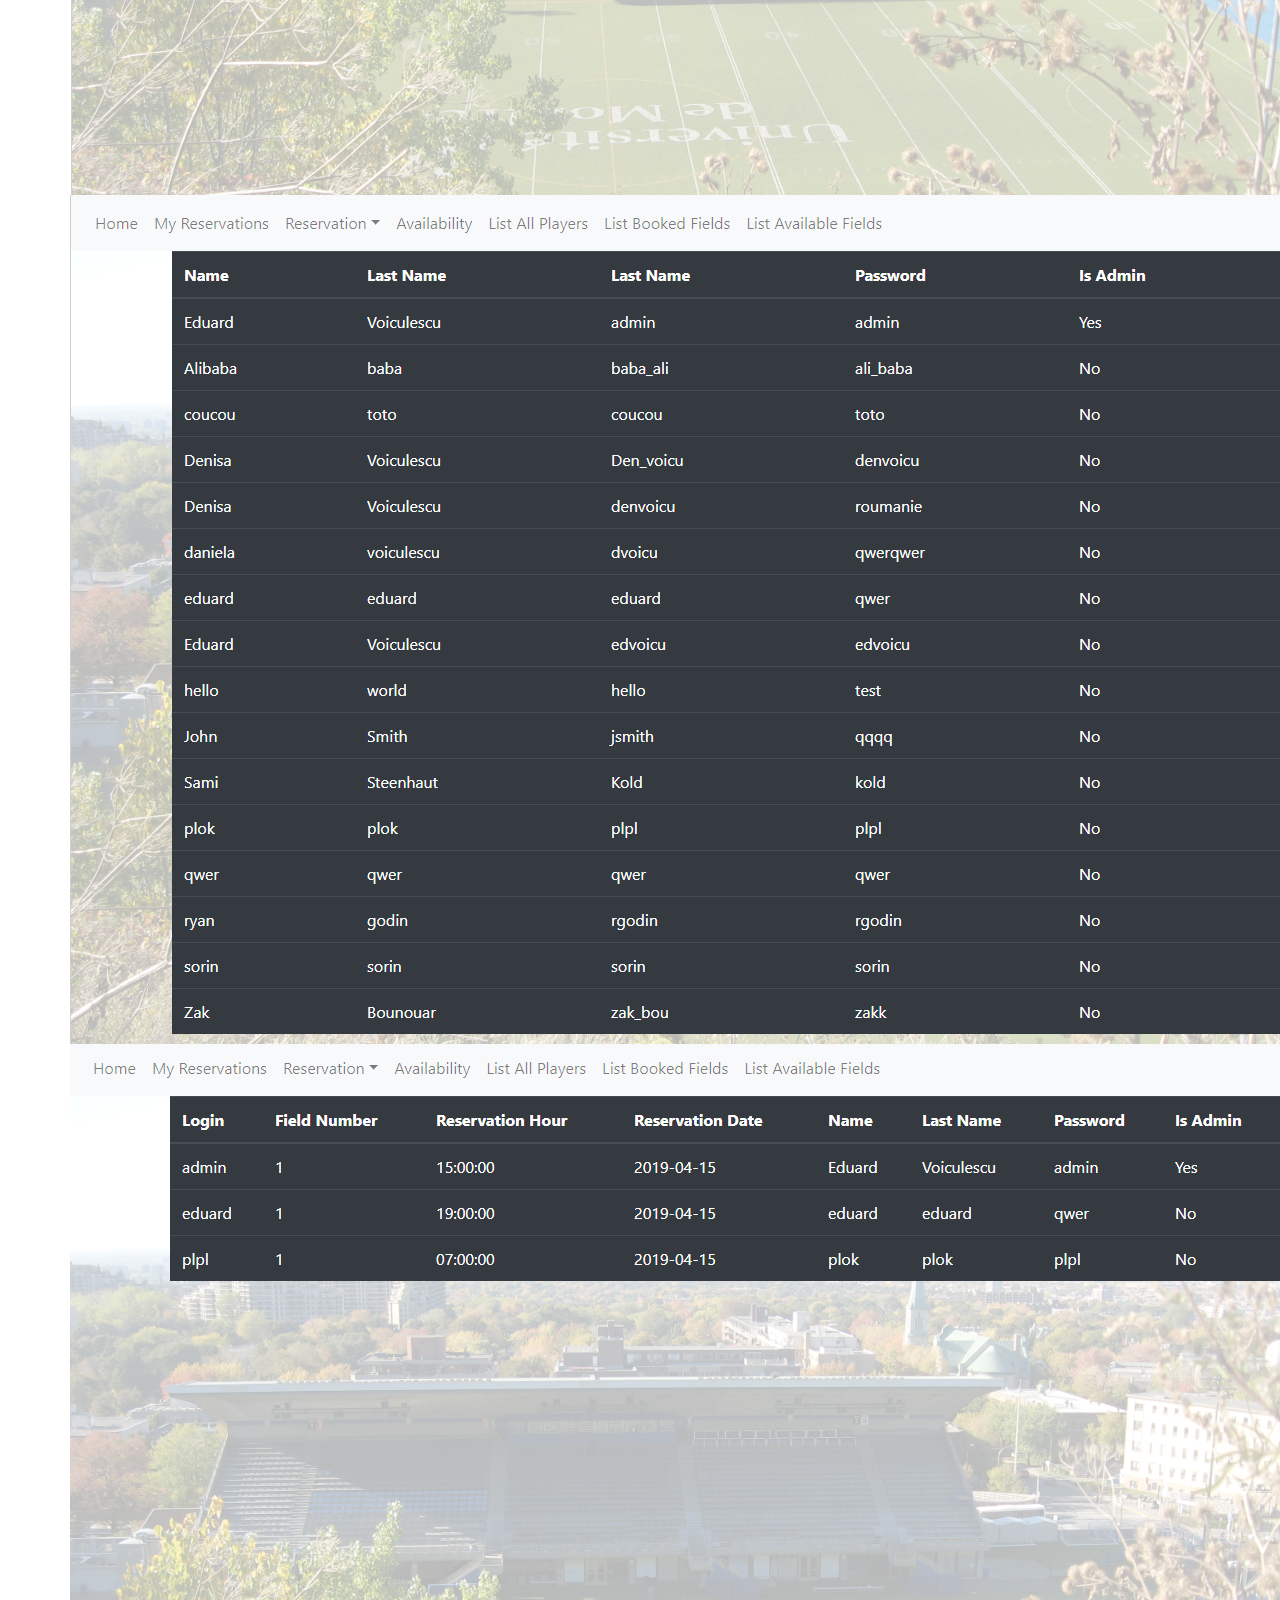
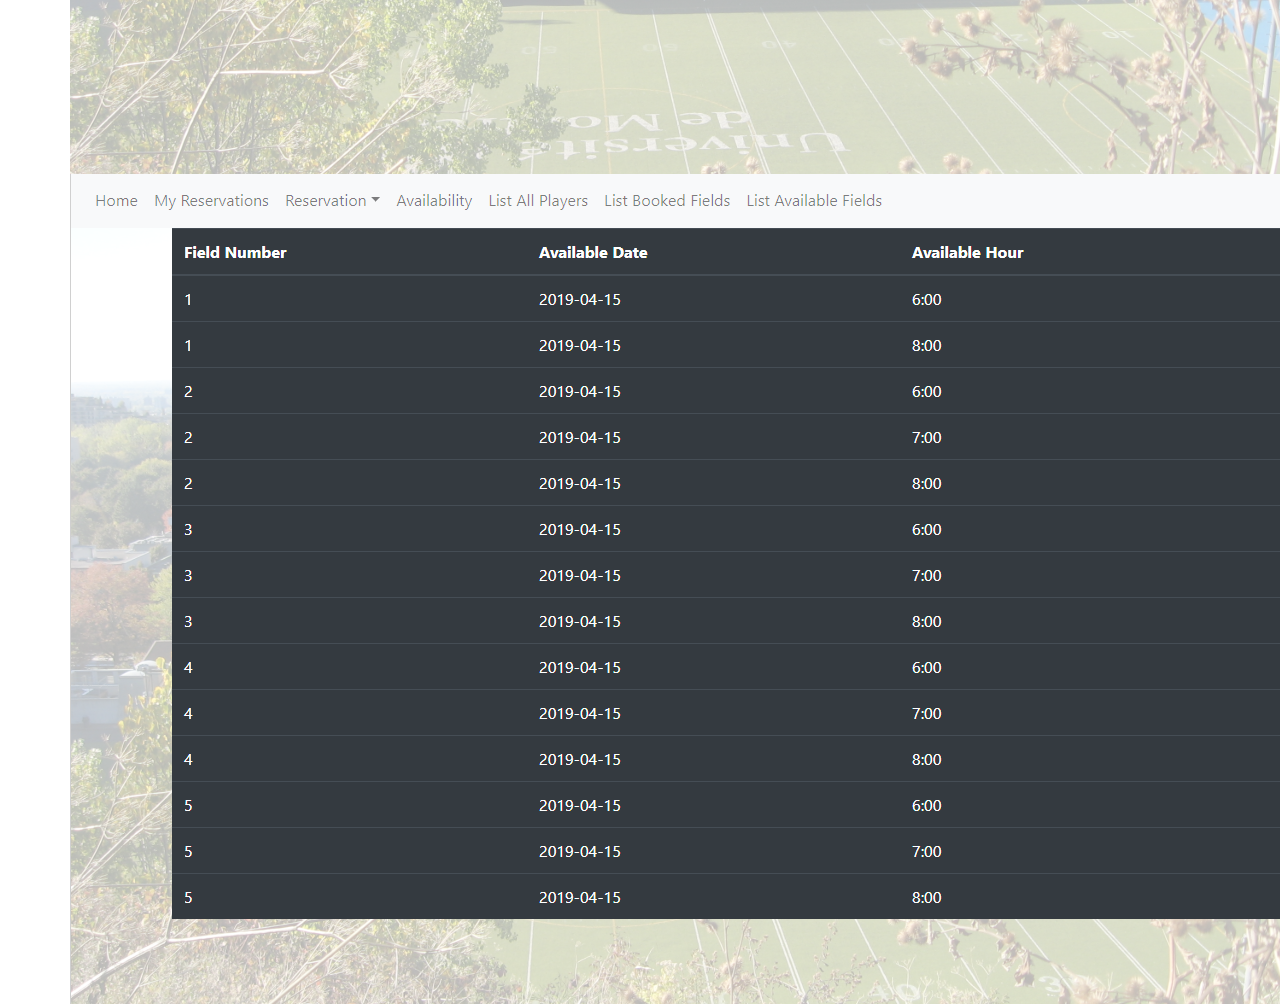
==== commit 6fd394e5: "pushj pour le localhost" ====
--- a/rapport.html
+++ b/rapport.html
@@ -26,9 +26,13 @@
 
                     <h4>Important :</h4>
                     <p>
+                        Lien vers le depot : <a href="http://www-ens.iro.umontreal.ca/~voiculee/IFT-3225-TP3/view/index.html">Site web</a>
+                    </p>
+                    <p>
                         Il se peut que ça marche pas dans les serveurs du diro. Pour lancer le projet en local,
                         télécharger xampp et lancer phpmyadmin. Par la suite, créer la database cepsum. Et ensuite, importer
-                        cepsum.sql venant du dossier model.
+                        cepsum.sql venant du dossier model. Si vous le lancer via votre localhost, assurez vous que vous le lancer via
+                        C:\xampp\htdocs\... (en fait le lieu ou xampp a été téléchargé et dans le dossier htdocs).
                     </p>
 
                     <!-- Introduction BEGIN -->
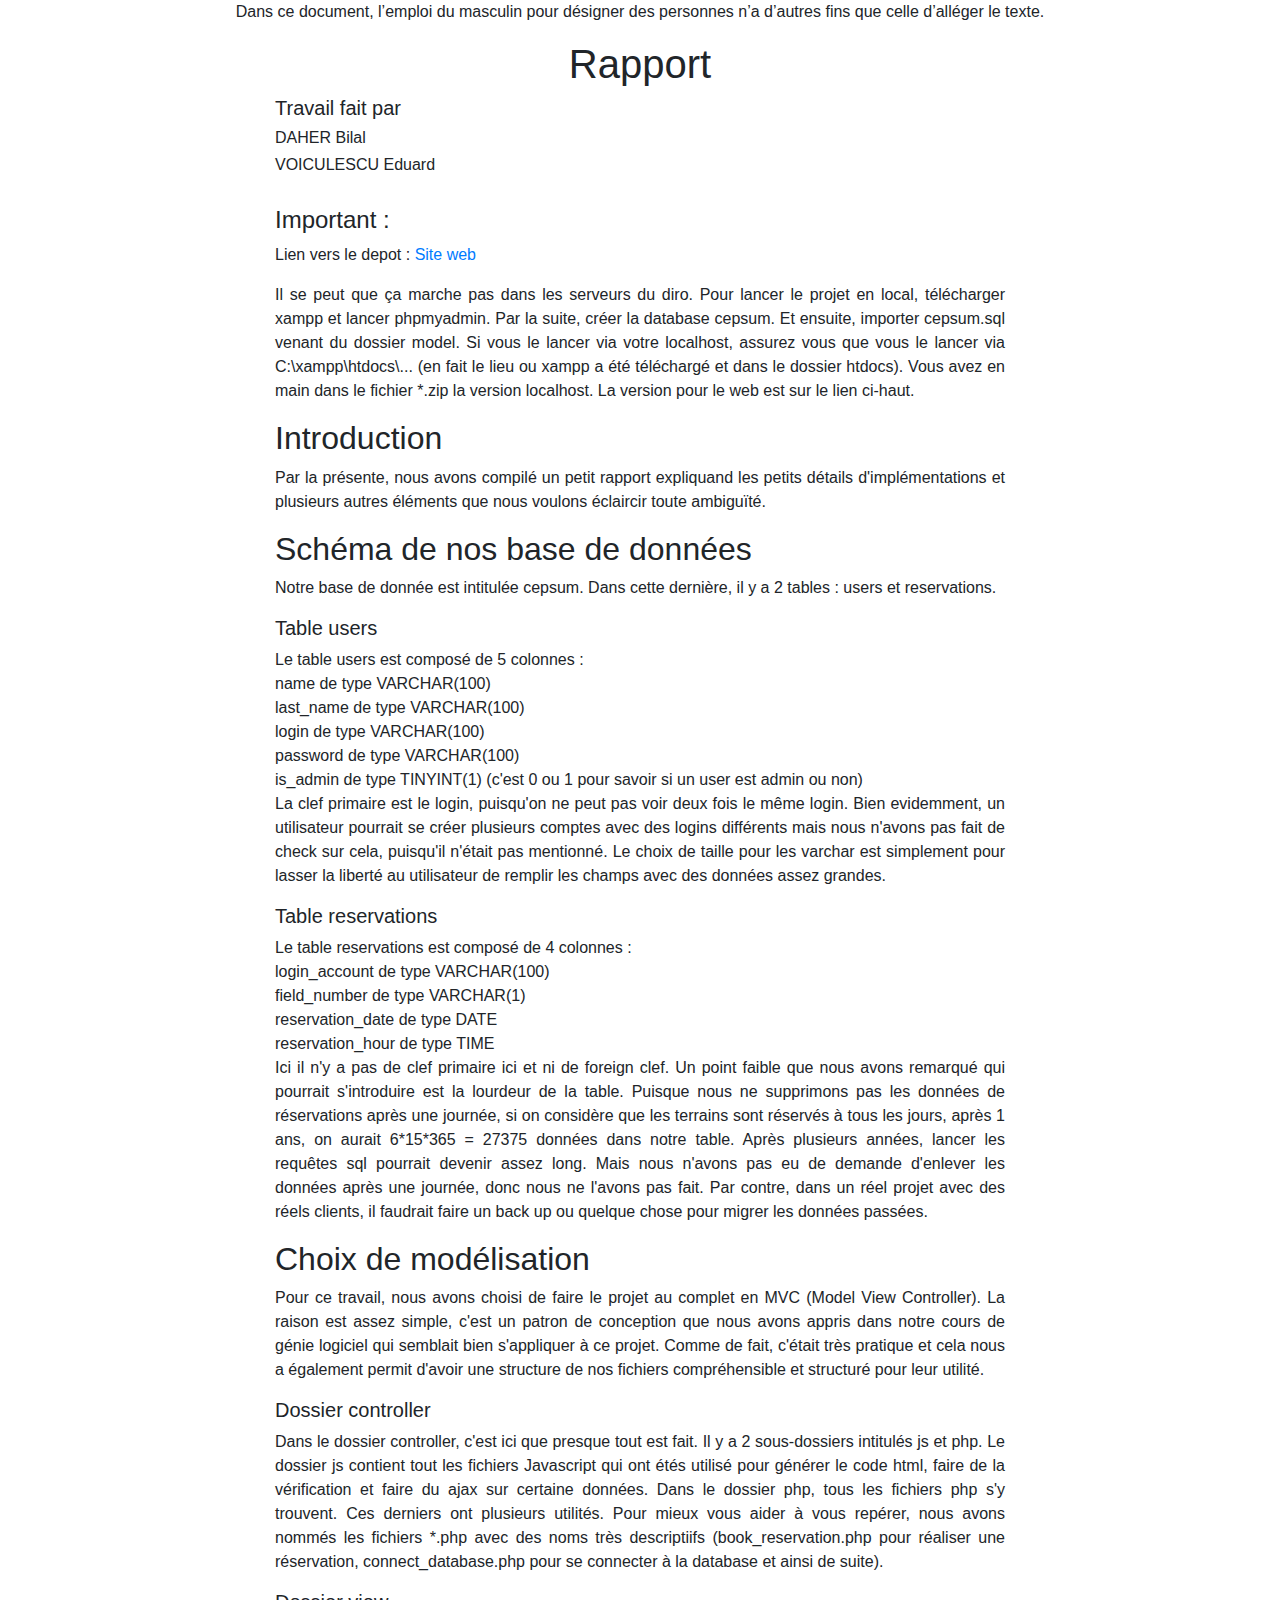
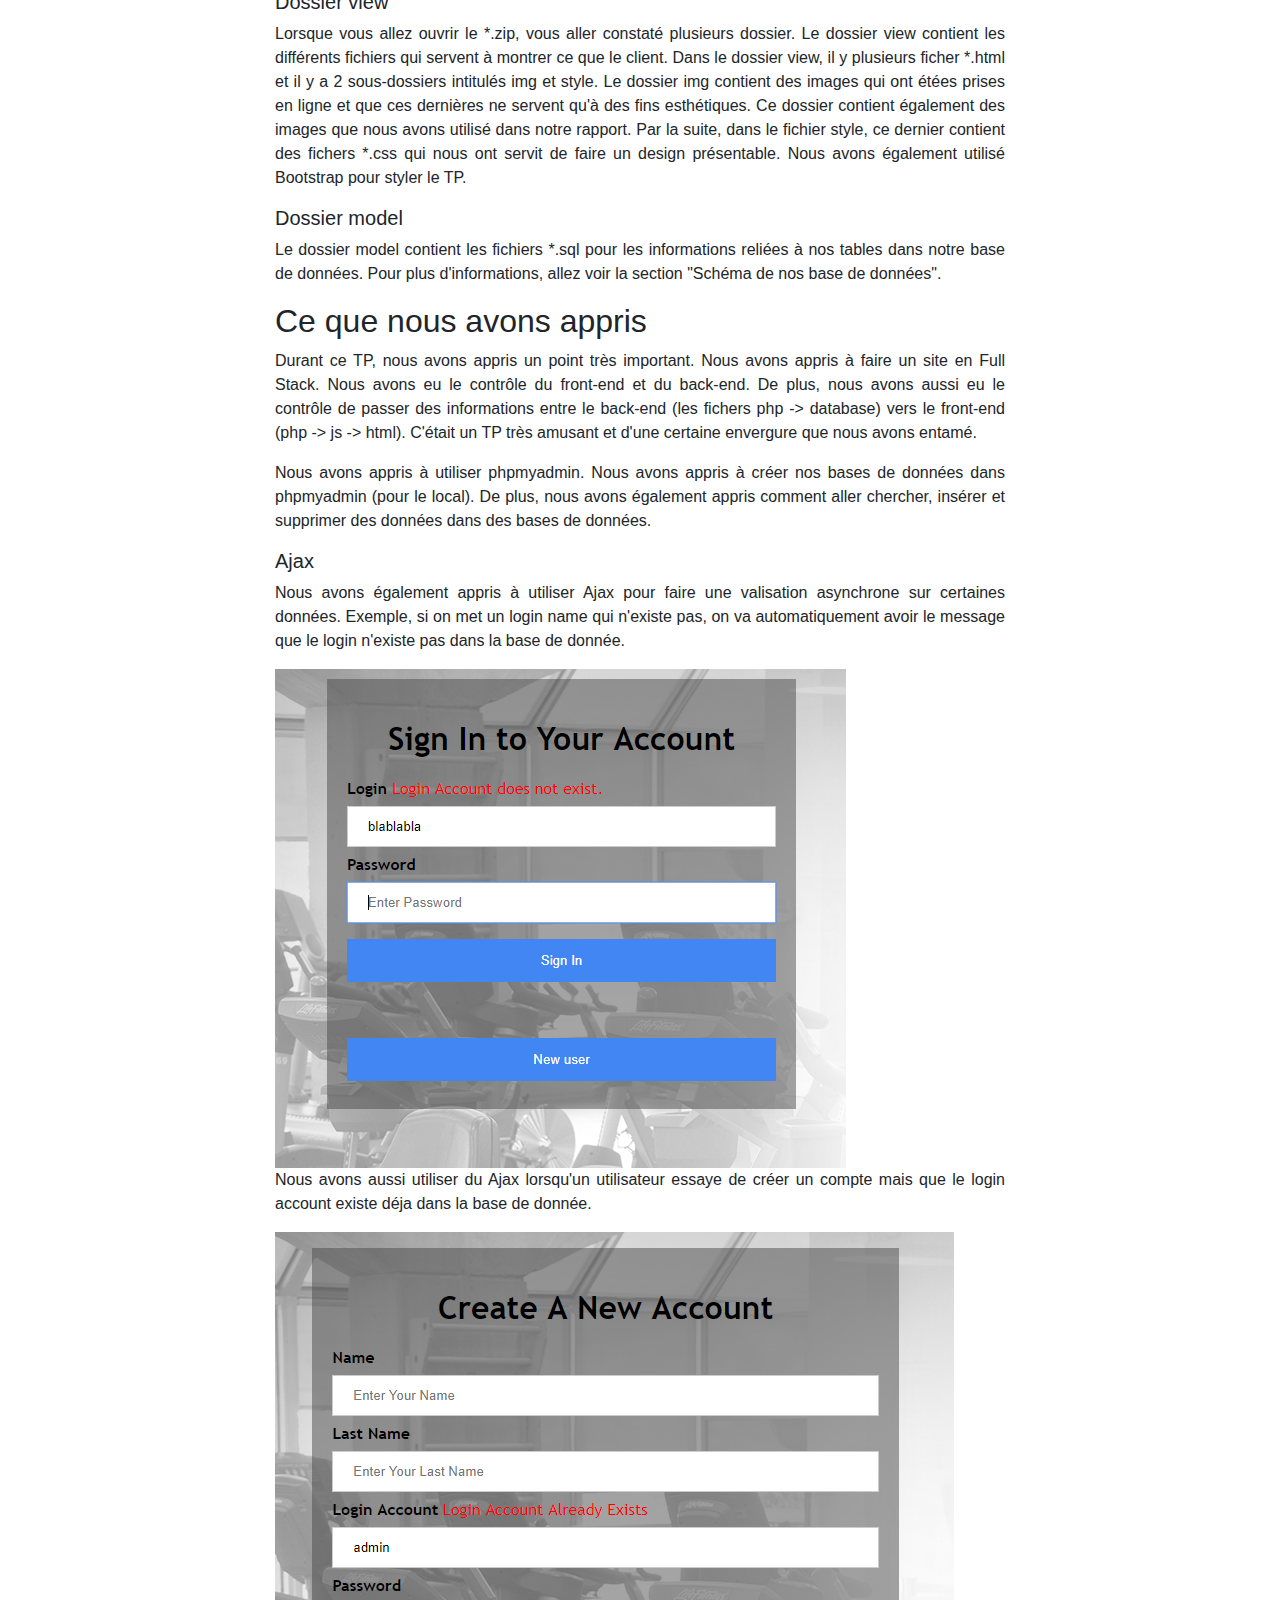
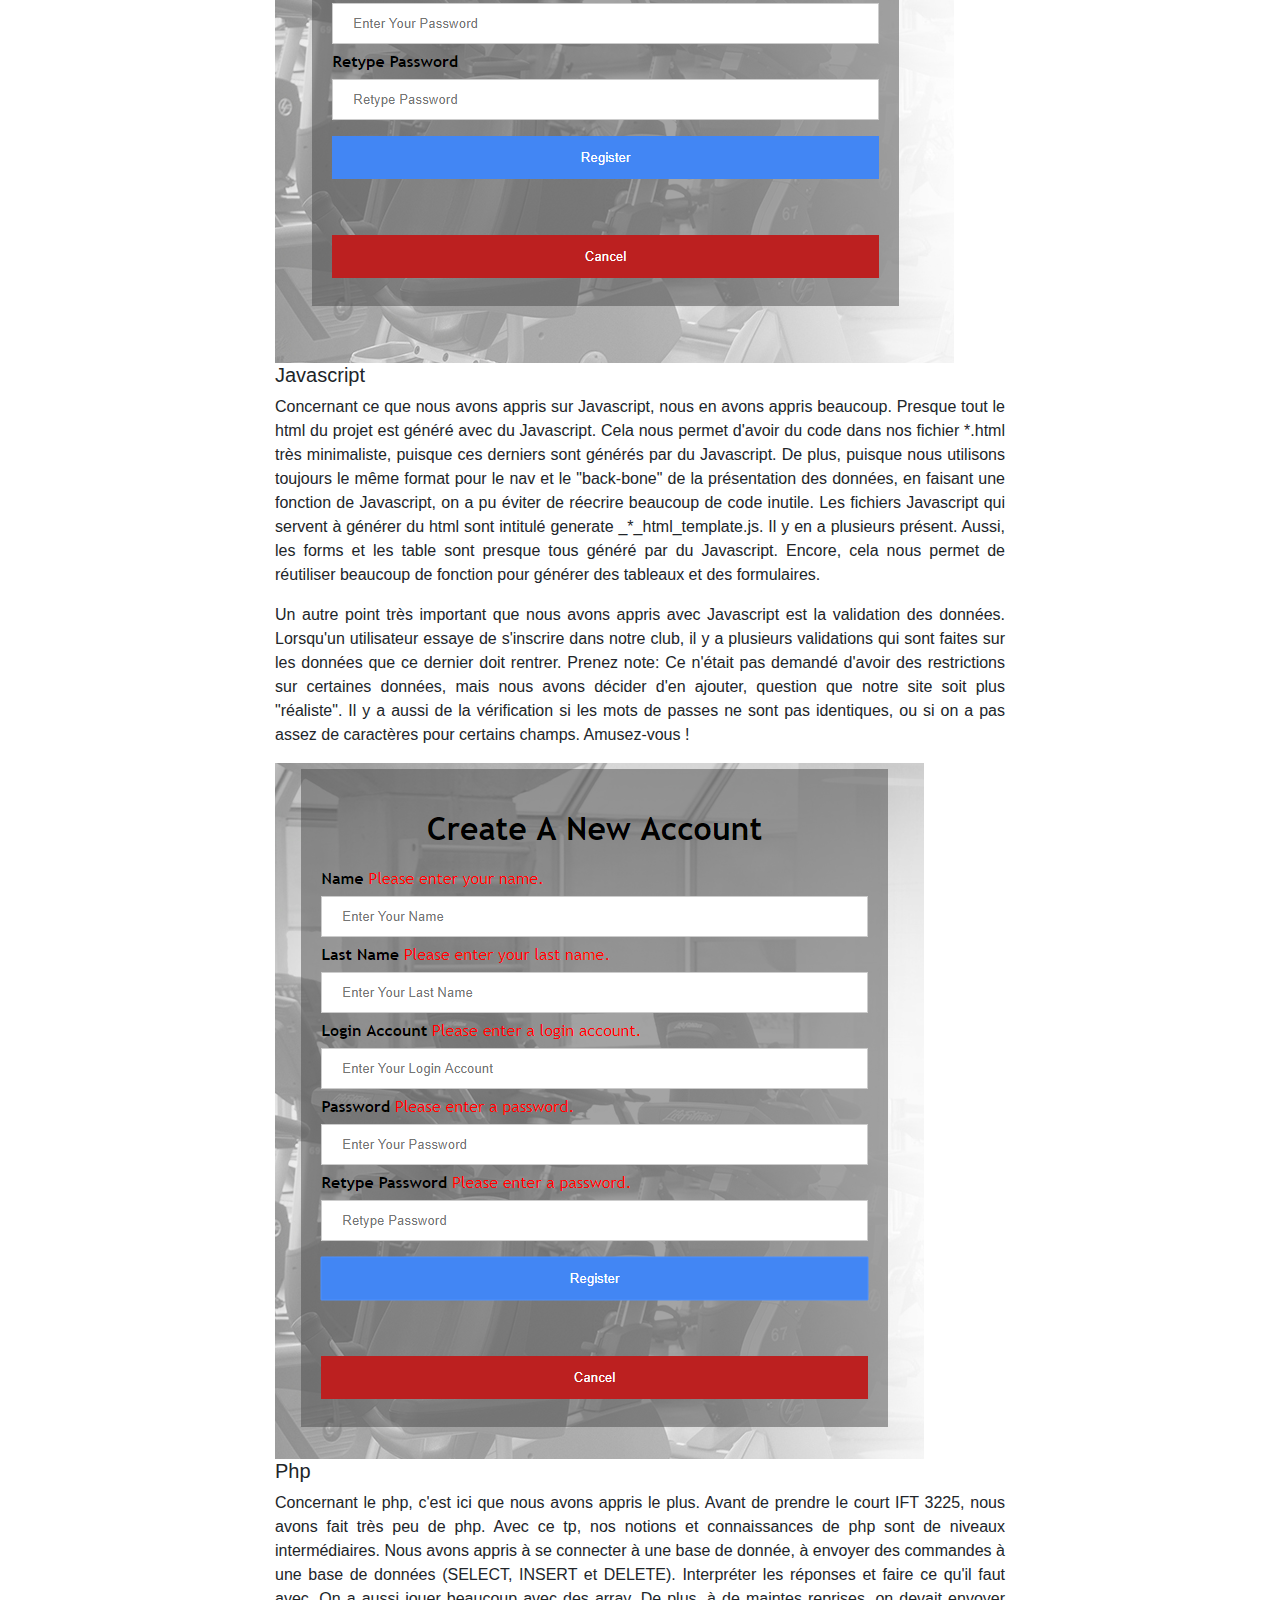
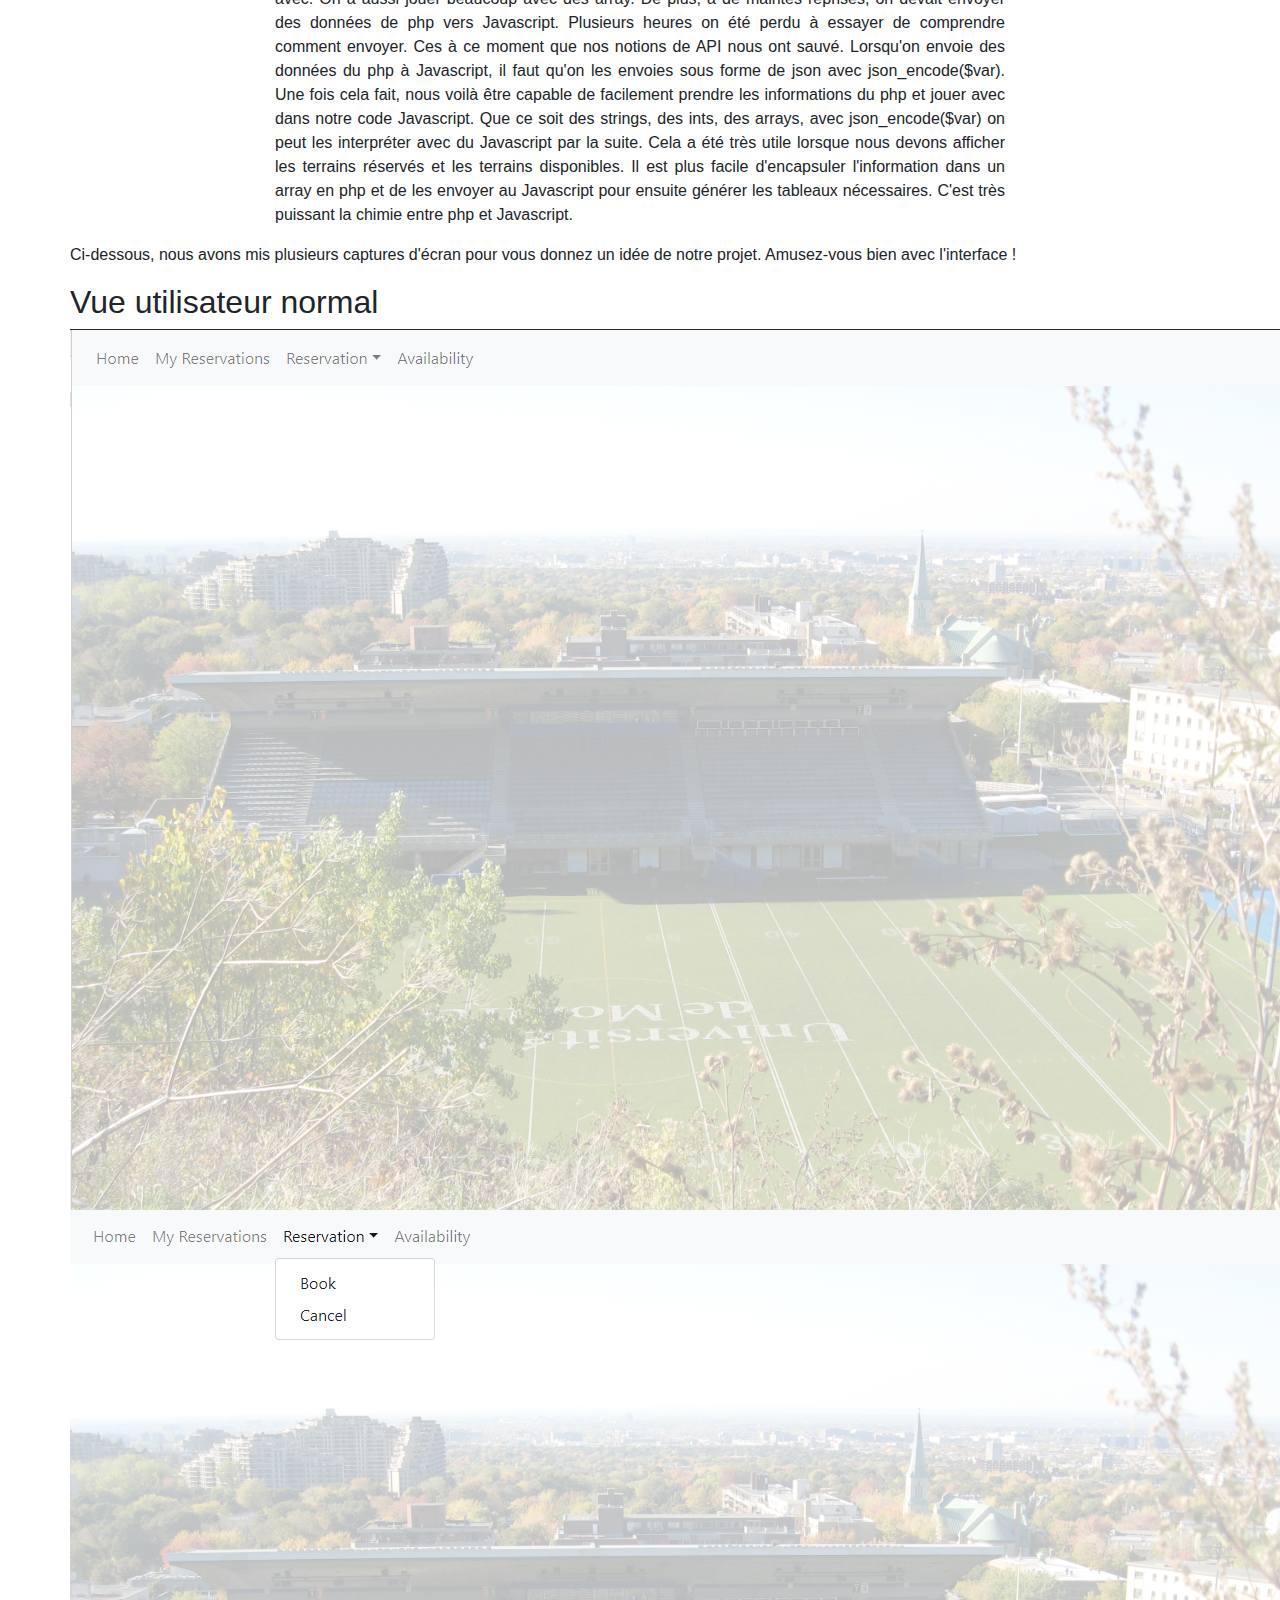
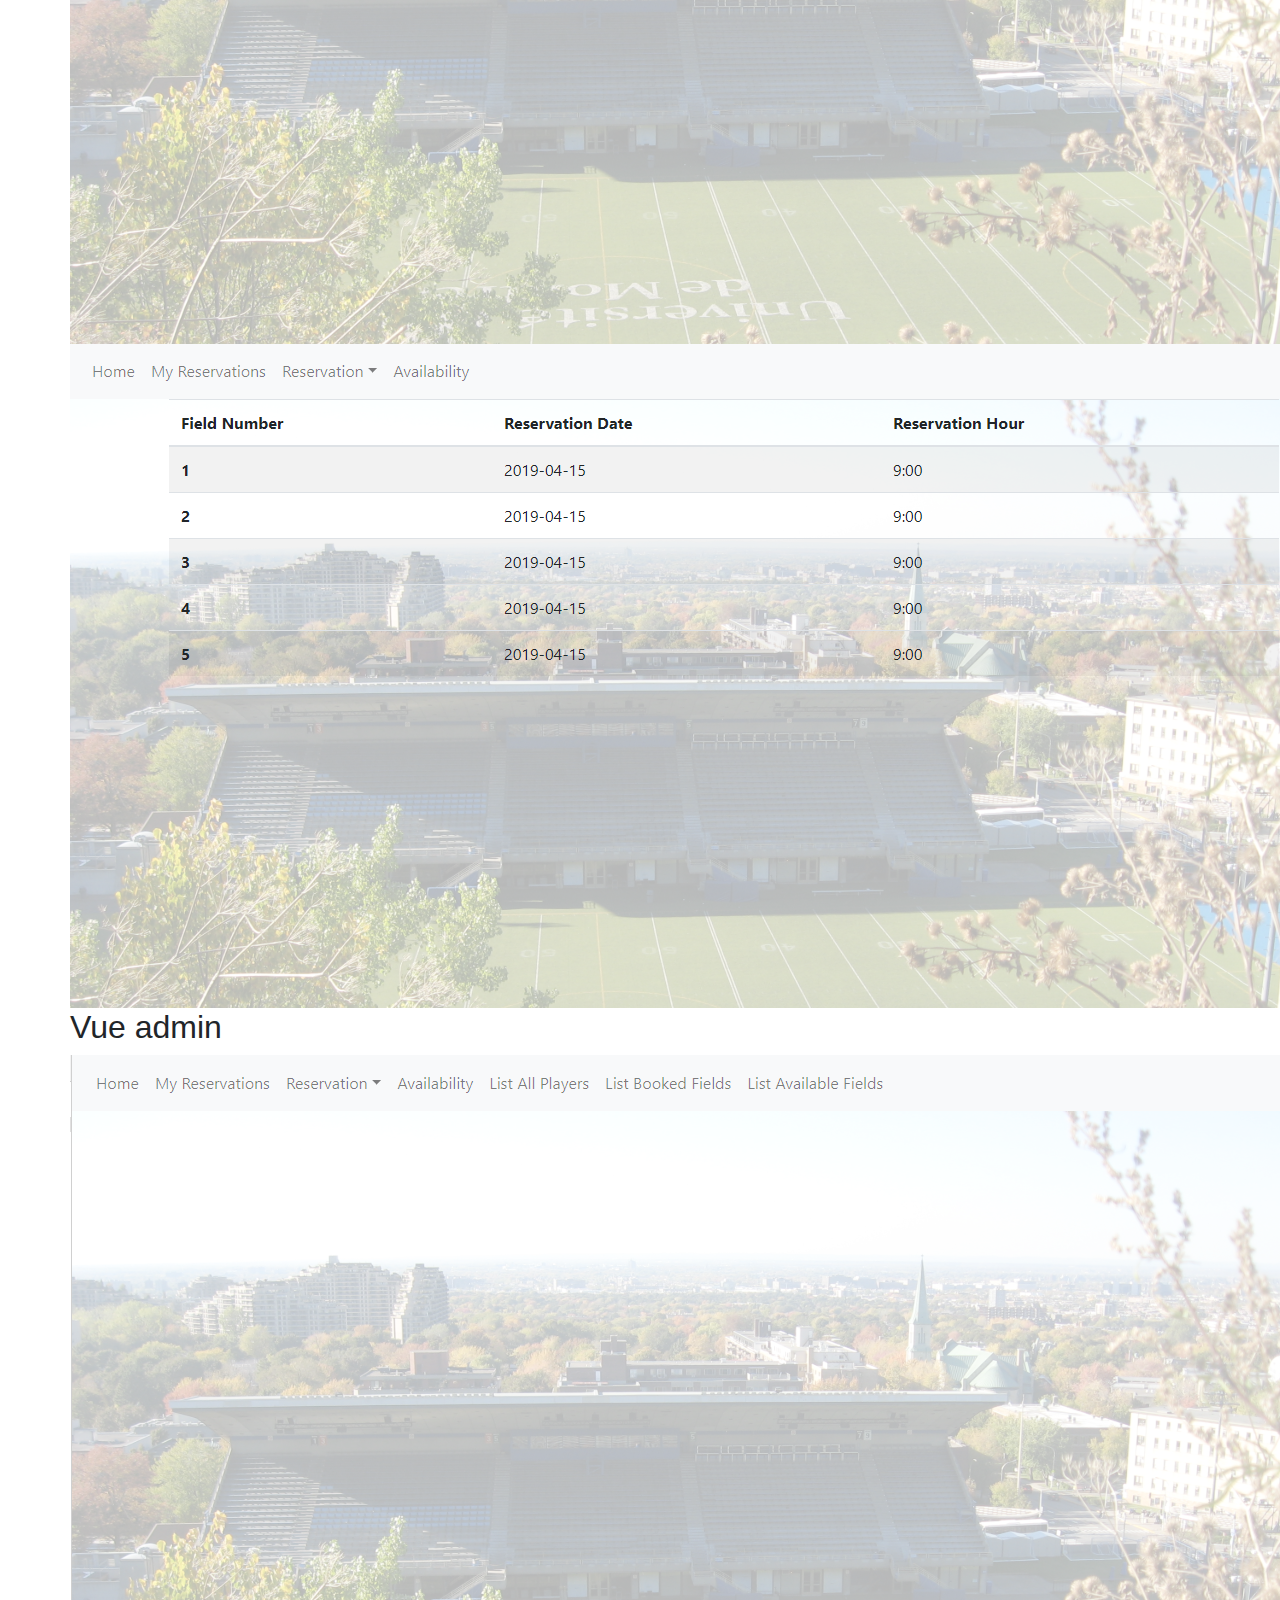
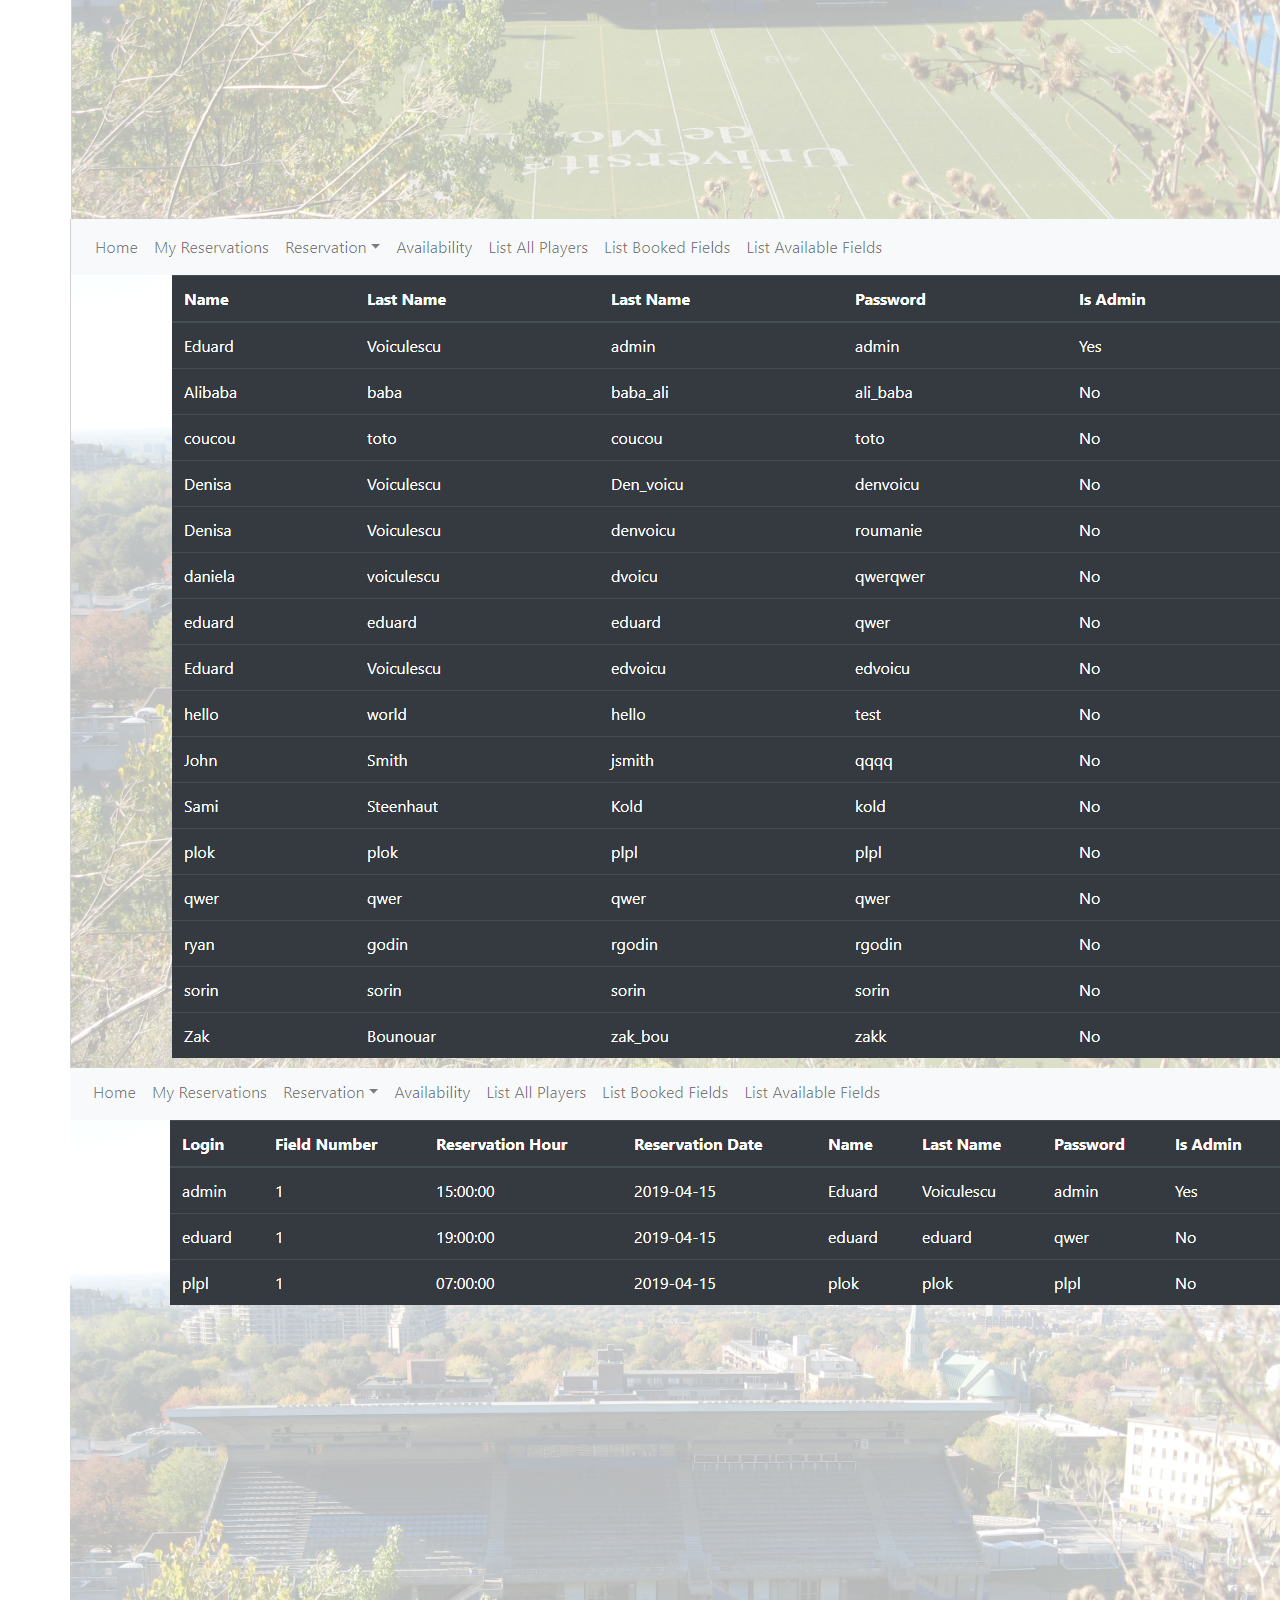
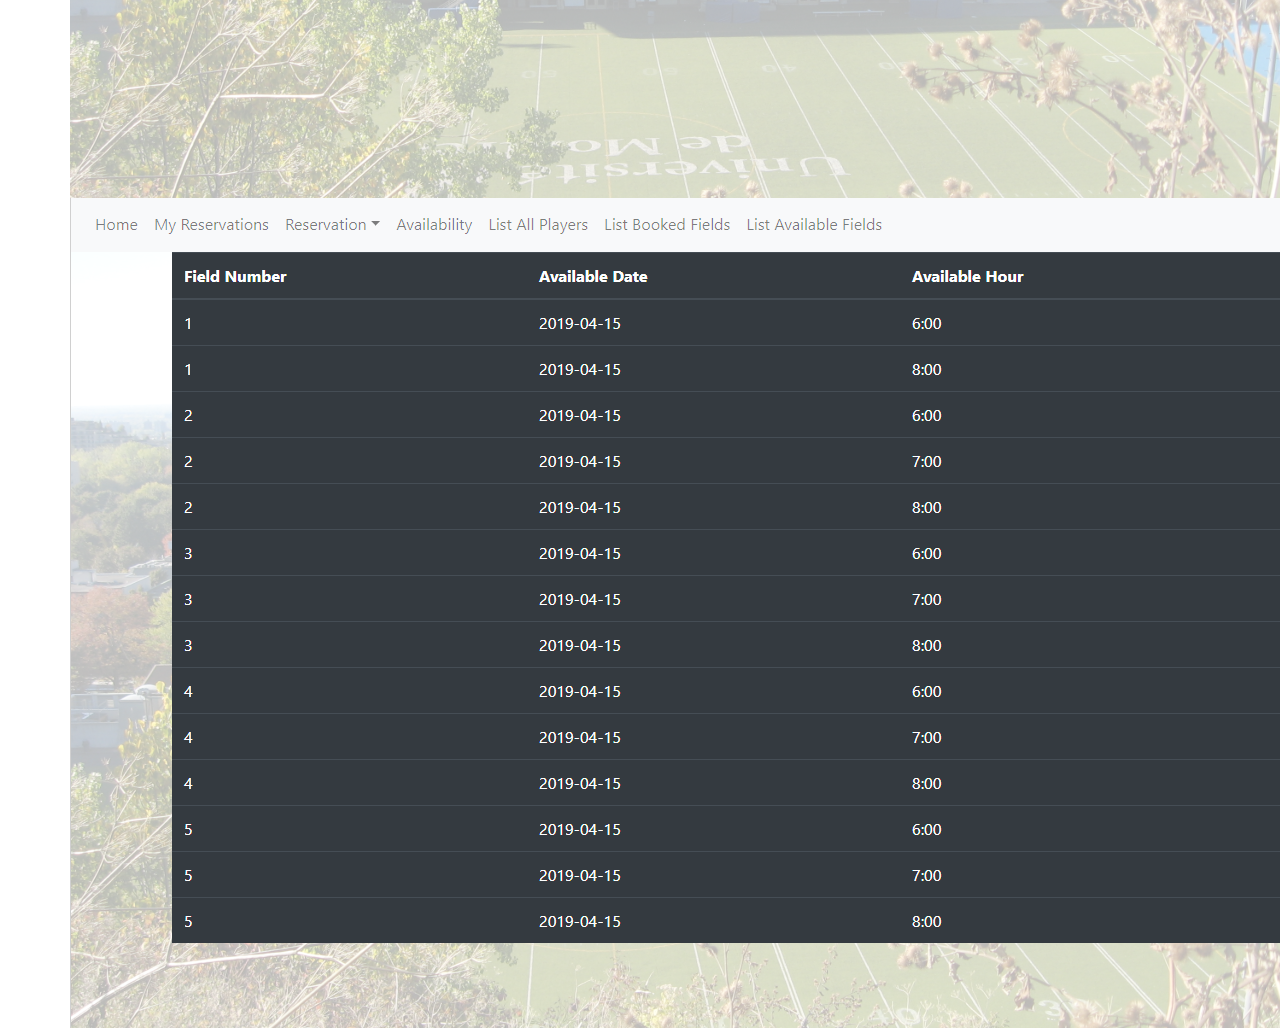
==== commit 983183c8: "pushj pour le localhost" ====
--- a/rapport.html
+++ b/rapport.html
@@ -33,6 +33,7 @@
                         télécharger xampp et lancer phpmyadmin. Par la suite, créer la database cepsum. Et ensuite, importer
                         cepsum.sql venant du dossier model. Si vous le lancer via votre localhost, assurez vous que vous le lancer via
                         C:\xampp\htdocs\... (en fait le lieu ou xampp a été téléchargé et dans le dossier htdocs).
+                        Vous avez en main dans le fichier *.zip la version localhost. La version pour le web est sur le lien ci-haut.
                     </p>
 
                     <!-- Introduction BEGIN -->
